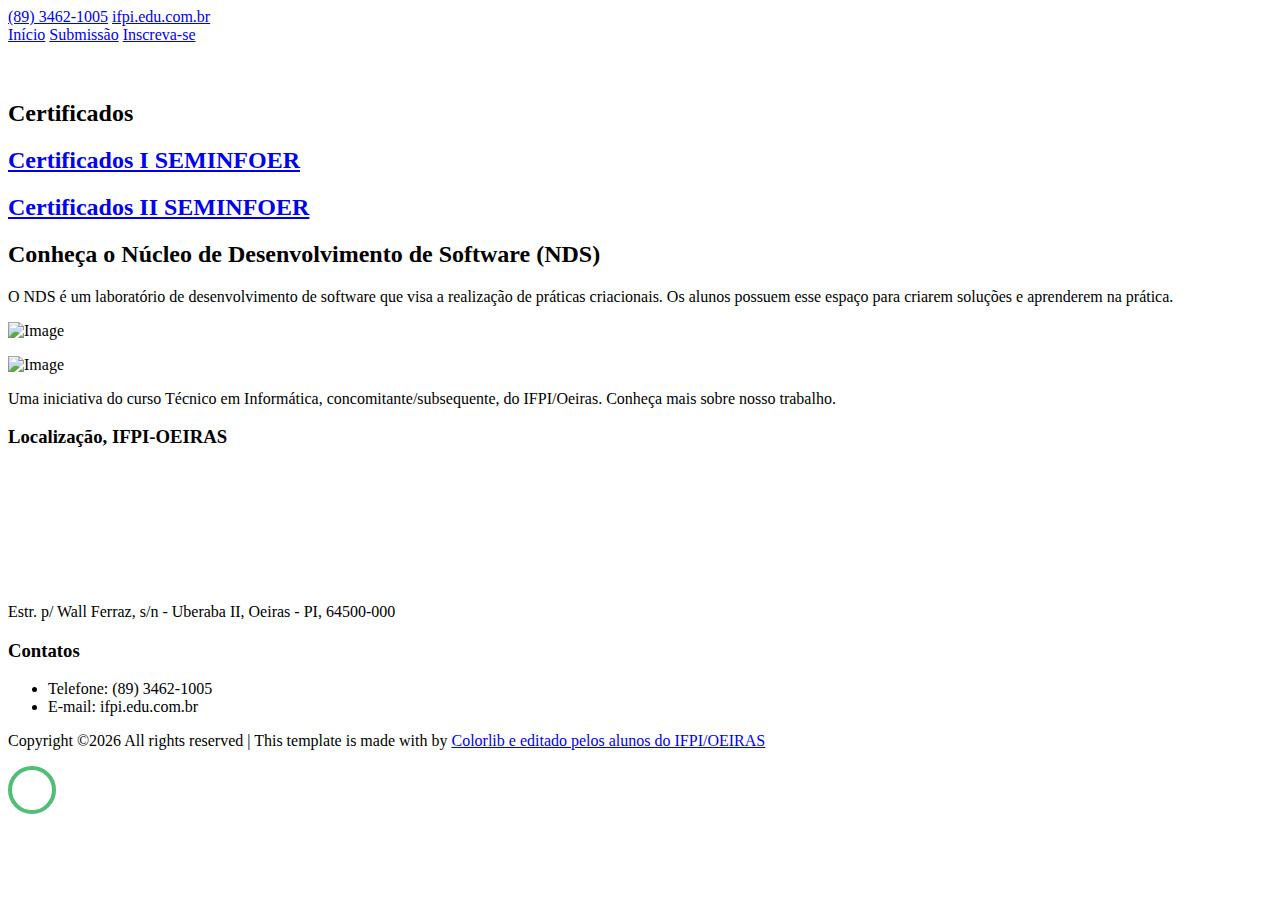
==== certificados.html @ 67a8aba7 "Add files via upload" ====
<!DOCTYPE html>
<html lang="pt-br">
<head>
  <title>III Semana de Informática - Oeiras</title>
  <meta charset="utf-8">
  <meta name="viewport" content="width=device-width, initial-scale=1, shrink-to-fit=no">


  <link href="https://fonts.googleapis.com/css?family=Muli:300,400,700,900" rel="stylesheet">
  <link rel="stylesheet" href="fonts/icomoon/style.css">

  <link rel="stylesheet" href="css/bootstrap.min.css">
  <link rel="stylesheet" href="css/jquery-ui.css">
  <link rel="stylesheet" href="css/owl.carousel.min.css">
  <link rel="stylesheet" href="css/owl.theme.default.min.css">
  <link rel="stylesheet" href="css/owl.theme.default.min.css">

  <link rel="stylesheet" href="css/jquery.fancybox.min.css">

  <link rel="stylesheet" href="css/bootstrap-datepicker.css">

  <link rel="stylesheet" href="fonts/flaticon/font/flaticon.css">
  <link rel="icon" href="images/IFPI.jpeg" type="image/x-icon" />
  <link rel="stylesheet" href="css/aos.css">
  <link href="css/jquery.mb.YTPlayer.min.css" media="all" rel="stylesheet" type="text/css">

  <link rel="stylesheet" href="css/style.css">

</head>

<body data-spy="scroll" data-target=".site-navbar-target" data-offset="300">

  <div class="site-wrap">

    <div class="site-mobile-menu site-navbar-target">
      <div class="site-mobile-menu-header">
        <div class="site-mobile-menu-close mt-3">
          <span class="icon-close2 js-menu-toggle"></span>
        </div>
      </div>
      <div class="site-mobile-menu-body"></div>
    </div>
    <div class="py-2 bg-light">
      <div class="container">
        <div class="row align-items-center">
          <div class="col-lg-4 d-none d-lg-block">
         
            <a href="#" class="small mr-3"><span class="icon-phone2 mr-2"></span> (89) 3462-1005</a> 
            <a href="#" class="small mr-3"><span class="icon-envelope-o mr-2"></span> ifpi.edu.com.br</a> 
          </div>
          <div class="col-lg-8 text-right">
            <a href="index.html" class="small mr-3">Início</a>
            <a href="submeter.html" class="small mr-3"><span class="icon-rocket"></span>Submissão</a>
            <a href="inscreva.html" class="small btn btn-primary px-4 py-2 rounded-0"><span class="icon-users"></span> Inscreva-se</a>
          </div>
        </div>
      </div>
    </div>
      <br><br>
    <div class="row mb-5 justify-content-center text-center">
          <div class="col-lg-6 mb-5">
            <h2 class="section-title-underline mb-3">
              <span>Certificados</span>
            </h2>
          </div>
      </div>
      <div class="row mb-5 justify-content-center text-center">
          <div class="col-lg-6 mb-5">
            <h2>
              <a href="https://drive.google.com/drive/folders/13f-2ione9jpJ93RDDNolu8uMvL7k6AsA?usp=sharing" class="small btn btn-primary px-4 py-2 rounded-0">Certificados I SEMINFOER</a>
            </h2>
            <h2>
              <a href="https://drive.google.com/drive/folders/19_ehDkTZPR9sRRkEYBdpHDGZ18lwU8vK?usp=sharing" class="small btn btn-primary px-4 py-2 rounded-0">Certificados II SEMINFOER</a>
            </h2>
          </div>
      </div>

<div class="site-section ftco-subscribe-1" style="background-image: url('images/NDS.jpeg')">
      <div class="container">
        <div class="row align-items-center">
          <div class="col-lg-9">
            <h2>Conheça o Núcleo de Desenvolvimento de Software (NDS)</h2>
            <p>O NDS é um laboratório de desenvolvimento de software que visa a realização de práticas criacionais. Os
            alunos possuem esse espaço para criarem soluções e aprenderem na prática. </p>
          </div>
          <div class="col-lg-3">
            <p class="mb-4"><img src="images/logoNDS.jpg" alt="Image" class="img-fluid"></p>
            <!-- LINHA PARA UTILIZAR NO FUTURO
              <p><a href="#">Learn More</a></p>-->
          </div>
        </div>
      </div>
    </div> 


    <div class="footer">
      <div class="container">
        <div class="row">
          <div class="col-lg-4">
            <p class="mb-4"><img src="images/logo_colorida.jpg" alt="Image" class="img-fluid"></p>
            <p>Uma iniciativa do curso Técnico em Informática, concomitante/subsequente, do IFPI/Oeiras. Conheça mais sobre nosso trabalho.</p>  
            <!-- LINHA PARA UTILIZAR NO FUTURO
              <p><a href="#">Learn More</a></p>-->
          </div>
          <div class="col-lg-5">
            <h3 class="footer-heading"><span>Localização, IFPI-OEIRAS</span></h3>
            Estr. p/ Wall Ferraz, s/n - Uberaba II, Oeiras - PI, 64500-000
            <iframe src="https://www.google.com/maps/embed?pb=!1m18!1m12!1m3!1d3960.0772352103168!2d-42.102742185701885!3d-7.000186694943233!2m3!1f0!2f0!3f0!3m2!1i1024!2i768!4f13.1!3m3!1m2!1s0x79c9046e1affa51%3A0x4370f2764d09a6ab!2sIFPI%20-%20Instituto%20Federal%20de%20Educa%C3%A7%C3%A3o%2C%20Ci%C3%AAncia%20e%20Tecnologia%20do%20Piau%C3%AD%20-%20Campus%20Oeiras!5e0!3m2!1spt-BR!2sbr!4v1575818242411!5m2!1spt-BR!2sbr"frameborder="0" style="border:0;" allowfullscreen=""></iframe>
          </div>
          
          <div class="col-lg-3">
              <h3 class="footer-heading"><span>Contatos</span></h3>
              <ul class="list-unstyled">
                  <li>Telefone: (89) 3462-1005</li>
                  <li>E-mail: ifpi.edu.com.br</li>
              </ul>
          </div>
        </div>

        <div class="row">
          <div class="col-12">
            <div class="copyright">
                <p>
                    <!-- Link back to Colorlib can't be removed. Template is licensed under CC BY 3.0. -->
                    Copyright &copy;<script>document.write(new Date().getFullYear());</script> All rights reserved | This template is made with <i class="icon-heart" aria-hidden="true"></i> by <a href="https://colorlib.com" target="_blank" >Colorlib e editado pelos alunos do IFPI/OEIRAS</a>
                    <!-- Link back to Colorlib can't be removed. Template is licensed under CC BY 3.0. -->
                    </p>
            </div>
          </div>
        </div>
      </div>
    </div>
    

  </div>
  <!-- .site-wrap -->


  <!-- loader -->
  <div id="loader" class="show fullscreen"><svg class="circular" width="48px" height="48px"><circle class="path-bg" cx="24" cy="24" r="22" fill="none" stroke-width="4" stroke="#eeeeee"/><circle class="path" cx="24" cy="24" r="22" fill="none" stroke-width="4" stroke-miterlimit="10" stroke="#51be78"/></svg></div>

  <script src="js/jquery-3.3.1.min.js"></script>
  <script src="js/jquery-migrate-3.0.1.min.js"></script>
  <script src="js/jquery-ui.js"></script>
  <script src="js/popper.min.js"></script>
  <script src="js/bootstrap.min.js"></script>
  <script src="js/owl.carousel.min.js"></script>
  <script src="js/jquery.stellar.min.js"></script>
  <script src="js/jquery.countdown.min.js"></script>
  <script src="js/bootstrap-datepicker.min.js"></script>
  <script src="js/jquery.easing.1.3.js"></script>
  <script src="js/aos.js"></script>
  <script src="js/jquery.fancybox.min.js"></script>
  <script src="js/jquery.sticky.js"></script>
  <script src="js/jquery.mb.YTPlayer.min.js"></script>

  <script src="js/main.js"></script>

</body>

</html>
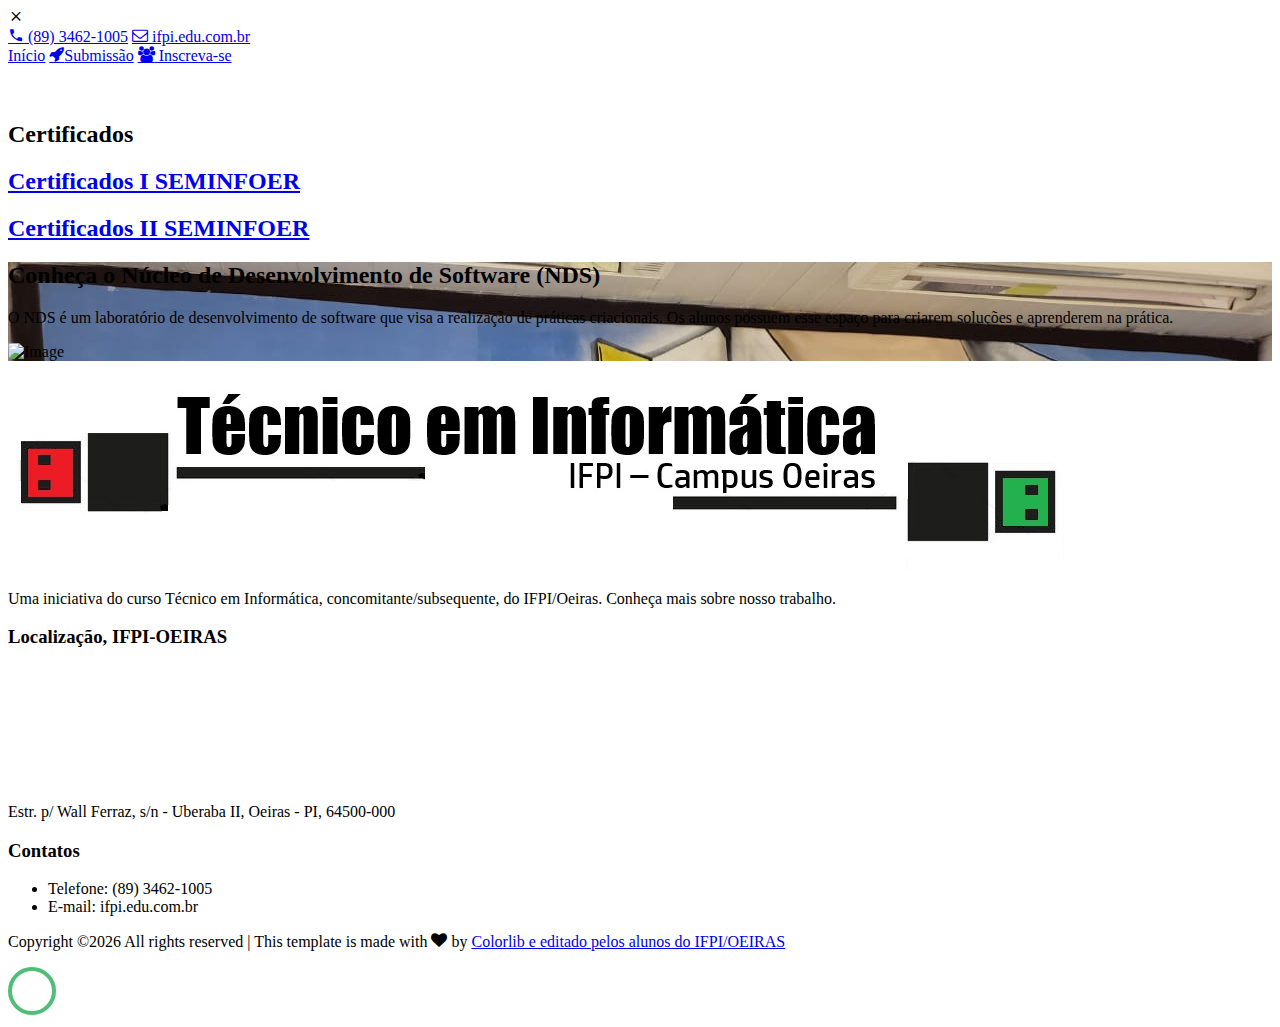
==== commit ba70bf74: "Add files via upload" ====
--- a/certificados.html
+++ b/certificados.html
@@ -75,7 +75,7 @@
           </div>
       </div>
 
-<div class="site-section ftco-subscribe-1" style="background-image: url('images/NDS.jpeg')">
+<div class="site-section ftco-subscribe-1" style="background-image: url('images/nds.jpeg')">
       <div class="container">
         <div class="row align-items-center">
           <div class="col-lg-9">
@@ -84,7 +84,7 @@
             alunos possuem esse espaço para criarem soluções e aprenderem na prática. </p>
           </div>
           <div class="col-lg-3">
-            <p class="mb-4"><img src="images/logoNDS.jpg" alt="Image" class="img-fluid"></p>
+            <p class="mb-4"><img src="images/logonds.jpg" alt="Image" class="img-fluid"></p>
             <!-- LINHA PARA UTILIZAR NO FUTURO
               <p><a href="#">Learn More</a></p>-->
           </div>
--- a/fonts/icomoon/style.css
+++ b/fonts/icomoon/style.css
@@ -0,0 +1,4919 @@
+@font-face {
+  font-family: 'icomoon';
+  src:  url('fonts/icomoon.eot?10si43');
+  src:  url('fonts/icomoon.eot?10si43#iefix') format('embedded-opentype'),
+    url('fonts/icomoon.ttf?10si43') format('truetype'),
+    url('fonts/icomoon.woff?10si43') format('woff'),
+    url('fonts/icomoon.svg?10si43#icomoon') format('svg');
+  font-weight: normal;
+  font-style: normal;
+}
+
+[class^="icon-"], [class*=" icon-"] {
+  /* use !important to prevent issues with browser extensions that change fonts */
+  font-family: 'icomoon' !important;
+  speak: none;
+  font-style: normal;
+  font-weight: normal;
+  font-variant: normal;
+  text-transform: none;
+  line-height: 1;
+
+  /* Better Font Rendering =========== */
+  -webkit-font-smoothing: antialiased;
+  -moz-osx-font-smoothing: grayscale;
+}
+
+.icon-asterisk:before {
+  content: "\f069";
+}
+.icon-plus:before {
+  content: "\f067";
+}
+.icon-question:before {
+  content: "\f128";
+}
+.icon-minus:before {
+  content: "\f068";
+}
+.icon-glass:before {
+  content: "\f000";
+}
+.icon-music:before {
+  content: "\f001";
+}
+.icon-search:before {
+  content: "\f002";
+}
+.icon-envelope-o:before {
+  content: "\f003";
+}
+.icon-heart:before {
+  content: "\f004";
+}
+.icon-star:before {
+  content: "\f005";
+}
+.icon-star-o:before {
+  content: "\f006";
+}
+.icon-user:before {
+  content: "\f007";
+}
+.icon-film:before {
+  content: "\f008";
+}
+.icon-th-large:before {
+  content: "\f009";
+}
+.icon-th:before {
+  content: "\f00a";
+}
+.icon-th-list:before {
+  content: "\f00b";
+}
+.icon-check:before {
+  content: "\f00c";
+}
+.icon-close:before {
+  content: "\f00d";
+}
+.icon-remove:before {
+  content: "\f00d";
+}
+.icon-times:before {
+  content: "\f00d";
+}
+.icon-search-plus:before {
+  content: "\f00e";
+}
+.icon-search-minus:before {
+  content: "\f010";
+}
+.icon-power-off:before {
+  content: "\f011";
+}
+.icon-signal:before {
+  content: "\f012";
+}
+.icon-cog:before {
+  content: "\f013";
+}
+.icon-gear:before {
+  content: "\f013";
+}
+.icon-trash-o:before {
+  content: "\f014";
+}
+.icon-home:before {
+  content: "\f015";
+}
+.icon-file-o:before {
+  content: "\f016";
+}
+.icon-clock-o:before {
+  content: "\f017";
+}
+.icon-road:before {
+  content: "\f018";
+}
+.icon-download:before {
+  content: "\f019";
+}
+.icon-arrow-circle-o-down:before {
+  content: "\f01a";
+}
+.icon-arrow-circle-o-up:before {
+  content: "\f01b";
+}
+.icon-inbox:before {
+  content: "\f01c";
+}
+.icon-play-circle-o:before {
+  content: "\f01d";
+}
+.icon-repeat:before {
+  content: "\f01e";
+}
+.icon-rotate-right:before {
+  content: "\f01e";
+}
+.icon-refresh:before {
+  content: "\f021";
+}
+.icon-list-alt:before {
+  content: "\f022";
+}
+.icon-lock:before {
+  content: "\f023";
+}
+.icon-flag:before {
+  content: "\f024";
+}
+.icon-headphones:before {
+  content: "\f025";
+}
+.icon-volume-off:before {
+  content: "\f026";
+}
+.icon-volume-down:before {
+  content: "\f027";
+}
+.icon-volume-up:before {
+  content: "\f028";
+}
+.icon-qrcode:before {
+  content: "\f029";
+}
+.icon-barcode:before {
+  content: "\f02a";
+}
+.icon-tag:before {
+  content: "\f02b";
+}
+.icon-tags:before {
+  content: "\f02c";
+}
+.icon-book:before {
+  content: "\f02d";
+}
+.icon-bookmark:before {
+  content: "\f02e";
+}
+.icon-print:before {
+  content: "\f02f";
+}
+.icon-camera:before {
+  content: "\f030";
+}
+.icon-font:before {
+  content: "\f031";
+}
+.icon-bold:before {
+  content: "\f032";
+}
+.icon-italic:before {
+  content: "\f033";
+}
+.icon-text-height:before {
+  content: "\f034";
+}
+.icon-text-width:before {
+  content: "\f035";
+}
+.icon-align-left:before {
+  content: "\f036";
+}
+.icon-align-center:before {
+  content: "\f037";
+}
+.icon-align-right:before {
+  content: "\f038";
+}
+.icon-align-justify:before {
+  content: "\f039";
+}
+.icon-list:before {
+  content: "\f03a";
+}
+.icon-dedent:before {
+  content: "\f03b";
+}
+.icon-outdent:before {
+  content: "\f03b";
+}
+.icon-indent:before {
+  content: "\f03c";
+}
+.icon-video-camera:before {
+  content: "\f03d";
+}
+.icon-image:before {
+  content: "\f03e";
+}
+.icon-photo:before {
+  content: "\f03e";
+}
+.icon-picture-o:before {
+  content: "\f03e";
+}
+.icon-pencil:before {
+  content: "\f040";
+}
+.icon-map-marker:before {
+  content: "\f041";
+}
+.icon-adjust:before {
+  content: "\f042";
+}
+.icon-tint:before {
+  content: "\f043";
+}
+.icon-edit:before {
+  content: "\f044";
+}
+.icon-pencil-square-o:before {
+  content: "\f044";
+}
+.icon-share-square-o:before {
+  content: "\f045";
+}
+.icon-check-square-o:before {
+  content: "\f046";
+}
+.icon-arrows:before {
+  content: "\f047";
+}
+.icon-step-backward:before {
+  content: "\f048";
+}
+.icon-fast-backward:before {
+  content: "\f049";
+}
+.icon-backward:before {
+  content: "\f04a";
+}
+.icon-play:before {
+  content: "\f04b";
+}
+.icon-pause:before {
+  content: "\f04c";
+}
+.icon-stop:before {
+  content: "\f04d";
+}
+.icon-forward:before {
+  content: "\f04e";
+}
+.icon-fast-forward:before {
+  content: "\f050";
+}
+.icon-step-forward:before {
+  content: "\f051";
+}
+.icon-eject:before {
+  content: "\f052";
+}
+.icon-chevron-left:before {
+  content: "\f053";
+}
+.icon-chevron-right:before {
+  content: "\f054";
+}
+.icon-plus-circle:before {
+  content: "\f055";
+}
+.icon-minus-circle:before {
+  content: "\f056";
+}
+.icon-times-circle:before {
+  content: "\f057";
+}
+.icon-check-circle:before {
+  content: "\f058";
+}
+.icon-question-circle:before {
+  content: "\f059";
+}
+.icon-info-circle:before {
+  content: "\f05a";
+}
+.icon-crosshairs:before {
+  content: "\f05b";
+}
+.icon-times-circle-o:before {
+  content: "\f05c";
+}
+.icon-check-circle-o:before {
+  content: "\f05d";
+}
+.icon-ban:before {
+  content: "\f05e";
+}
+.icon-arrow-left:before {
+  content: "\f060";
+}
+.icon-arrow-right:before {
+  content: "\f061";
+}
+.icon-arrow-up:before {
+  content: "\f062";
+}
+.icon-arrow-down:before {
+  content: "\f063";
+}
+.icon-mail-forward:before {
+  content: "\f064";
+}
+.icon-share:before {
+  content: "\f064";
+}
+.icon-expand:before {
+  content: "\f065";
+}
+.icon-compress:before {
+  content: "\f066";
+}
+.icon-exclamation-circle:before {
+  content: "\f06a";
+}
+.icon-gift:before {
+  content: "\f06b";
+}
+.icon-leaf:before {
+  content: "\f06c";
+}
+.icon-fire:before {
+  content: "\f06d";
+}
+.icon-eye:before {
+  content: "\f06e";
+}
+.icon-eye-slash:before {
+  content: "\f070";
+}
+.icon-exclamation-triangle:before {
+  content: "\f071";
+}
+.icon-warning:before {
+  content: "\f071";
+}
+.icon-plane:before {
+  content: "\f072";
+}
+.icon-calendar:before {
+  content: "\f073";
+}
+.icon-random:before {
+  content: "\f074";
+}
+.icon-comment:before {
+  content: "\f075";
+}
+.icon-magnet:before {
+  content: "\f076";
+}
+.icon-chevron-up:before {
+  content: "\f077";
+}
+.icon-chevron-down:before {
+  content: "\f078";
+}
+.icon-retweet:before {
+  content: "\f079";
+}
+.icon-shopping-cart:before {
+  content: "\f07a";
+}
+.icon-folder:before {
+  content: "\f07b";
+}
+.icon-folder-open:before {
+  content: "\f07c";
+}
+.icon-arrows-v:before {
+  content: "\f07d";
+}
+.icon-arrows-h:before {
+  content: "\f07e";
+}
+.icon-bar-chart:before {
+  content: "\f080";
+}
+.icon-bar-chart-o:before {
+  content: "\f080";
+}
+.icon-twitter-square:before {
+  content: "\f081";
+}
+.icon-facebook-square:before {
+  content: "\f082";
+}
+.icon-camera-retro:before {
+  content: "\f083";
+}
+.icon-key:before {
+  content: "\f084";
+}
+.icon-cogs:before {
+  content: "\f085";
+}
+.icon-gears:before {
+  content: "\f085";
+}
+.icon-comments:before {
+  content: "\f086";
+}
+.icon-thumbs-o-up:before {
+  content: "\f087";
+}
+.icon-thumbs-o-down:before {
+  content: "\f088";
+}
+.icon-star-half:before {
+  content: "\f089";
+}
+.icon-heart-o:before {
+  content: "\f08a";
+}
+.icon-sign-out:before {
+  content: "\f08b";
+}
+.icon-linkedin-square:before {
+  content: "\f08c";
+}
+.icon-thumb-tack:before {
+  content: "\f08d";
+}
+.icon-external-link:before {
+  content: "\f08e";
+}
+.icon-sign-in:before {
+  content: "\f090";
+}
+.icon-trophy:before {
+  content: "\f091";
+}
+.icon-github-square:before {
+  content: "\f092";
+}
+.icon-upload:before {
+  content: "\f093";
+}
+.icon-lemon-o:before {
+  content: "\f094";
+}
+.icon-phone:before {
+  content: "\f095";
+}
+.icon-square-o:before {
+  content: "\f096";
+}
+.icon-bookmark-o:before {
+  content: "\f097";
+}
+.icon-phone-square:before {
+  content: "\f098";
+}
+.icon-twitter:before {
+  content: "\f099";
+}
+.icon-facebook:before {
+  content: "\f09a";
+}
+.icon-facebook-f:before {
+  content: "\f09a";
+}
+.icon-github:before {
+  content: "\f09b";
+}
+.icon-unlock:before {
+  content: "\f09c";
+}
+.icon-credit-card:before {
+  content: "\f09d";
+}
+.icon-feed:before {
+  content: "\f09e";
+}
+.icon-rss:before {
+  content: "\f09e";
+}
+.icon-hdd-o:before {
+  content: "\f0a0";
+}
+.icon-bullhorn:before {
+  content: "\f0a1";
+}
+.icon-bell-o:before {
+  content: "\f0a2";
+}
+.icon-certificate:before {
+  content: "\f0a3";
+}
+.icon-hand-o-right:before {
+  content: "\f0a4";
+}
+.icon-hand-o-left:before {
+  content: "\f0a5";
+}
+.icon-hand-o-up:before {
+  content: "\f0a6";
+}
+.icon-hand-o-down:before {
+  content: "\f0a7";
+}
+.icon-arrow-circle-left:before {
+  content: "\f0a8";
+}
+.icon-arrow-circle-right:before {
+  content: "\f0a9";
+}
+.icon-arrow-circle-up:before {
+  content: "\f0aa";
+}
+.icon-arrow-circle-down:before {
+  content: "\f0ab";
+}
+.icon-globe:before {
+  content: "\f0ac";
+}
+.icon-wrench:before {
+  content: "\f0ad";
+}
+.icon-tasks:before {
+  content: "\f0ae";
+}
+.icon-filter:before {
+  content: "\f0b0";
+}
+.icon-briefcase:before {
+  content: "\f0b1";
+}
+.icon-arrows-alt:before {
+  content: "\f0b2";
+}
+.icon-group:before {
+  content: "\f0c0";
+}
+.icon-users:before {
+  content: "\f0c0";
+}
+.icon-chain:before {
+  content: "\f0c1";
+}
+.icon-link:before {
+  content: "\f0c1";
+}
+.icon-cloud:before {
+  content: "\f0c2";
+}
+.icon-flask:before {
+  content: "\f0c3";
+}
+.icon-cut:before {
+  content: "\f0c4";
+}
+.icon-scissors:before {
+  content: "\f0c4";
+}
+.icon-copy:before {
+  content: "\f0c5";
+}
+.icon-files-o:before {
+  content: "\f0c5";
+}
+.icon-paperclip:before {
+  content: "\f0c6";
+}
+.icon-floppy-o:before {
+  content: "\f0c7";
+}
+.icon-save:before {
+  content: "\f0c7";
+}
+.icon-square:before {
+  content: "\f0c8";
+}
+.icon-bars:before {
+  content: "\f0c9";
+}
+.icon-navicon:before {
+  content: "\f0c9";
+}
+.icon-reorder:before {
+  content: "\f0c9";
+}
+.icon-list-ul:before {
+  content: "\f0ca";
+}
+.icon-list-ol:before {
+  content: "\f0cb";
+}
+.icon-strikethrough:before {
+  content: "\f0cc";
+}
+.icon-underline:before {
+  content: "\f0cd";
+}
+.icon-table:before {
+  content: "\f0ce";
+}
+.icon-magic:before {
+  content: "\f0d0";
+}
+.icon-truck:before {
+  content: "\f0d1";
+}
+.icon-pinterest:before {
+  content: "\f0d2";
+}
+.icon-pinterest-square:before {
+  content: "\f0d3";
+}
+.icon-google-plus-square:before {
+  content: "\f0d4";
+}
+.icon-google-plus:before {
+  content: "\f0d5";
+}
+.icon-money:before {
+  content: "\f0d6";
+}
+.icon-caret-down:before {
+  content: "\f0d7";
+}
+.icon-caret-up:before {
+  content: "\f0d8";
+}
+.icon-caret-left:before {
+  content: "\f0d9";
+}
+.icon-caret-right:before {
+  content: "\f0da";
+}
+.icon-columns:before {
+  content: "\f0db";
+}
+.icon-sort:before {
+  content: "\f0dc";
+}
+.icon-unsorted:before {
+  content: "\f0dc";
+}
+.icon-sort-desc:before {
+  content: "\f0dd";
+}
+.icon-sort-down:before {
+  content: "\f0dd";
+}
+.icon-sort-asc:before {
+  content: "\f0de";
+}
+.icon-sort-up:before {
+  content: "\f0de";
+}
+.icon-envelope:before {
+  content: "\f0e0";
+}
+.icon-linkedin:before {
+  content: "\f0e1";
+}
+.icon-rotate-left:before {
+  content: "\f0e2";
+}
+.icon-undo:before {
+  content: "\f0e2";
+}
+.icon-gavel:before {
+  content: "\f0e3";
+}
+.icon-legal:before {
+  content: "\f0e3";
+}
+.icon-dashboard:before {
+  content: "\f0e4";
+}
+.icon-tachometer:before {
+  content: "\f0e4";
+}
+.icon-comment-o:before {
+  content: "\f0e5";
+}
+.icon-comments-o:before {
+  content: "\f0e6";
+}
+.icon-bolt:before {
+  content: "\f0e7";
+}
+.icon-flash:before {
+  content: "\f0e7";
+}
+.icon-sitemap:before {
+  content: "\f0e8";
+}
+.icon-umbrella:before {
+  content: "\f0e9";
+}
+.icon-clipboard:before {
+  content: "\f0ea";
+}
+.icon-paste:before {
+  content: "\f0ea";
+}
+.icon-lightbulb-o:before {
+  content: "\f0eb";
+}
+.icon-exchange:before {
+  content: "\f0ec";
+}
+.icon-cloud-download:before {
+  content: "\f0ed";
+}
+.icon-cloud-upload:before {
+  content: "\f0ee";
+}
+.icon-user-md:before {
+  content: "\f0f0";
+}
+.icon-stethoscope:before {
+  content: "\f0f1";
+}
+.icon-suitcase:before {
+  content: "\f0f2";
+}
+.icon-bell:before {
+  content: "\f0f3";
+}
+.icon-coffee:before {
+  content: "\f0f4";
+}
+.icon-cutlery:before {
+  content: "\f0f5";
+}
+.icon-file-text-o:before {
+  content: "\f0f6";
+}
+.icon-building-o:before {
+  content: "\f0f7";
+}
+.icon-hospital-o:before {
+  content: "\f0f8";
+}
+.icon-ambulance:before {
+  content: "\f0f9";
+}
+.icon-medkit:before {
+  content: "\f0fa";
+}
+.icon-fighter-jet:before {
+  content: "\f0fb";
+}
+.icon-beer:before {
+  content: "\f0fc";
+}
+.icon-h-square:before {
+  content: "\f0fd";
+}
+.icon-plus-square:before {
+  content: "\f0fe";
+}
+.icon-angle-double-left:before {
+  content: "\f100";
+}
+.icon-angle-double-right:before {
+  content: "\f101";
+}
+.icon-angle-double-up:before {
+  content: "\f102";
+}
+.icon-angle-double-down:before {
+  content: "\f103";
+}
+.icon-angle-left:before {
+  content: "\f104";
+}
+.icon-angle-right:before {
+  content: "\f105";
+}
+.icon-angle-up:before {
+  content: "\f106";
+}
+.icon-angle-down:before {
+  content: "\f107";
+}
+.icon-desktop:before {
+  content: "\f108";
+}
+.icon-laptop:before {
+  content: "\f109";
+}
+.icon-tablet:before {
+  content: "\f10a";
+}
+.icon-mobile:before {
+  content: "\f10b";
+}
+.icon-mobile-phone:before {
+  content: "\f10b";
+}
+.icon-circle-o:before {
+  content: "\f10c";
+}
+.icon-quote-left:before {
+  content: "\f10d";
+}
+.icon-quote-right:before {
+  content: "\f10e";
+}
+.icon-spinner:before {
+  content: "\f110";
+}
+.icon-circle:before {
+  content: "\f111";
+}
+.icon-mail-reply:before {
+  content: "\f112";
+}
+.icon-reply:before {
+  content: "\f112";
+}
+.icon-github-alt:before {
+  content: "\f113";
+}
+.icon-folder-o:before {
+  content: "\f114";
+}
+.icon-folder-open-o:before {
+  content: "\f115";
+}
+.icon-smile-o:before {
+  content: "\f118";
+}
+.icon-frown-o:before {
+  content: "\f119";
+}
+.icon-meh-o:before {
+  content: "\f11a";
+}
+.icon-gamepad:before {
+  content: "\f11b";
+}
+.icon-keyboard-o:before {
+  content: "\f11c";
+}
+.icon-flag-o:before {
+  content: "\f11d";
+}
+.icon-flag-checkered:before {
+  content: "\f11e";
+}
+.icon-terminal:before {
+  content: "\f120";
+}
+.icon-code:before {
+  content: "\f121";
+}
+.icon-mail-reply-all:before {
+  content: "\f122";
+}
+.icon-reply-all:before {
+  content: "\f122";
+}
+.icon-star-half-empty:before {
+  content: "\f123";
+}
+.icon-star-half-full:before {
+  content: "\f123";
+}
+.icon-star-half-o:before {
+  content: "\f123";
+}
+.icon-location-arrow:before {
+  content: "\f124";
+}
+.icon-crop:before {
+  content: "\f125";
+}
+.icon-code-fork:before {
+  content: "\f126";
+}
+.icon-chain-broken:before {
+  content: "\f127";
+}
+.icon-unlink:before {
+  content: "\f127";
+}
+.icon-info:before {
+  content: "\f129";
+}
+.icon-exclamation:before {
+  content: "\f12a";
+}
+.icon-superscript:before {
+  content: "\f12b";
+}
+.icon-subscript:before {
+  content: "\f12c";
+}
+.icon-eraser:before {
+  content: "\f12d";
+}
+.icon-puzzle-piece:before {
+  content: "\f12e";
+}
+.icon-microphone:before {
+  content: "\f130";
+}
+.icon-microphone-slash:before {
+  content: "\f131";
+}
+.icon-shield:before {
+  content: "\f132";
+}
+.icon-calendar-o:before {
+  content: "\f133";
+}
+.icon-fire-extinguisher:before {
+  content: "\f134";
+}
+.icon-rocket:before {
+  content: "\f135";
+}
+.icon-maxcdn:before {
+  content: "\f136";
+}
+.icon-chevron-circle-left:before {
+  content: "\f137";
+}
+.icon-chevron-circle-right:before {
+  content: "\f138";
+}
+.icon-chevron-circle-up:before {
+  content: "\f139";
+}
+.icon-chevron-circle-down:before {
+  content: "\f13a";
+}
+.icon-html5:before {
+  content: "\f13b";
+}
+.icon-css3:before {
+  content: "\f13c";
+}
+.icon-anchor:before {
+  content: "\f13d";
+}
+.icon-unlock-alt:before {
+  content: "\f13e";
+}
+.icon-bullseye:before {
+  content: "\f140";
+}
+.icon-ellipsis-h:before {
+  content: "\f141";
+}
+.icon-ellipsis-v:before {
+  content: "\f142";
+}
+.icon-rss-square:before {
+  content: "\f143";
+}
+.icon-play-circle:before {
+  content: "\f144";
+}
+.icon-ticket:before {
+  content: "\f145";
+}
+.icon-minus-square:before {
+  content: "\f146";
+}
+.icon-minus-square-o:before {
+  content: "\f147";
+}
+.icon-level-up:before {
+  content: "\f148";
+}
+.icon-level-down:before {
+  content: "\f149";
+}
+.icon-check-square:before {
+  content: "\f14a";
+}
+.icon-pencil-square:before {
+  content: "\f14b";
+}
+.icon-external-link-square:before {
+  content: "\f14c";
+}
+.icon-share-square:before {
+  content: "\f14d";
+}
+.icon-compass:before {
+  content: "\f14e";
+}
+.icon-caret-square-o-down:before {
+  content: "\f150";
+}
+.icon-toggle-down:before {
+  content: "\f150";
+}
+.icon-caret-square-o-up:before {
+  content: "\f151";
+}
+.icon-toggle-up:before {
+  content: "\f151";
+}
+.icon-caret-square-o-right:before {
+  content: "\f152";
+}
+.icon-toggle-right:before {
+  content: "\f152";
+}
+.icon-eur:before {
+  content: "\f153";
+}
+.icon-euro:before {
+  content: "\f153";
+}
+.icon-gbp:before {
+  content: "\f154";
+}
+.icon-dollar:before {
+  content: "\f155";
+}
+.icon-usd:before {
+  content: "\f155";
+}
+.icon-inr:before {
+  content: "\f156";
+}
+.icon-rupee:before {
+  content: "\f156";
+}
+.icon-cny:before {
+  content: "\f157";
+}
+.icon-jpy:before {
+  content: "\f157";
+}
+.icon-rmb:before {
+  content: "\f157";
+}
+.icon-yen:before {
+  content: "\f157";
+}
+.icon-rouble:before {
+  content: "\f158";
+}
+.icon-rub:before {
+  content: "\f158";
+}
+.icon-ruble:before {
+  content: "\f158";
+}
+.icon-krw:before {
+  content: "\f159";
+}
+.icon-won:before {
+  content: "\f159";
+}
+.icon-bitcoin:before {
+  content: "\f15a";
+}
+.icon-btc:before {
+  content: "\f15a";
+}
+.icon-file:before {
+  content: "\f15b";
+}
+.icon-file-text:before {
+  content: "\f15c";
+}
+.icon-sort-alpha-asc:before {
+  content: "\f15d";
+}
+.icon-sort-alpha-desc:before {
+  content: "\f15e";
+}
+.icon-sort-amount-asc:before {
+  content: "\f160";
+}
+.icon-sort-amount-desc:before {
+  content: "\f161";
+}
+.icon-sort-numeric-asc:before {
+  content: "\f162";
+}
+.icon-sort-numeric-desc:before {
+  content: "\f163";
+}
+.icon-thumbs-up:before {
+  content: "\f164";
+}
+.icon-thumbs-down:before {
+  content: "\f165";
+}
+.icon-youtube-square:before {
+  content: "\f166";
+}
+.icon-youtube:before {
+  content: "\f167";
+}
+.icon-xing:before {
+  content: "\f168";
+}
+.icon-xing-square:before {
+  content: "\f169";
+}
+.icon-youtube-play:before {
+  content: "\f16a";
+}
+.icon-dropbox:before {
+  content: "\f16b";
+}
+.icon-stack-overflow:before {
+  content: "\f16c";
+}
+.icon-instagram:before {
+  content: "\f16d";
+}
+.icon-flickr:before {
+  content: "\f16e";
+}
+.icon-adn:before {
+  content: "\f170";
+}
+.icon-bitbucket:before {
+  content: "\f171";
+}
+.icon-bitbucket-square:before {
+  content: "\f172";
+}
+.icon-tumblr:before {
+  content: "\f173";
+}
+.icon-tumblr-square:before {
+  content: "\f174";
+}
+.icon-long-arrow-down:before {
+  content: "\f175";
+}
+.icon-long-arrow-up:before {
+  content: "\f176";
+}
+.icon-long-arrow-left:before {
+  content: "\f177";
+}
+.icon-long-arrow-right:before {
+  content: "\f178";
+}
+.icon-apple:before {
+  content: "\f179";
+}
+.icon-windows:before {
+  content: "\f17a";
+}
+.icon-android:before {
+  content: "\f17b";
+}
+.icon-linux:before {
+  content: "\f17c";
+}
+.icon-dribbble:before {
+  content: "\f17d";
+}
+.icon-skype:before {
+  content: "\f17e";
+}
+.icon-foursquare:before {
+  content: "\f180";
+}
+.icon-trello:before {
+  content: "\f181";
+}
+.icon-female:before {
+  content: "\f182";
+}
+.icon-male:before {
+  content: "\f183";
+}
+.icon-gittip:before {
+  content: "\f184";
+}
+.icon-gratipay:before {
+  content: "\f184";
+}
+.icon-sun-o:before {
+  content: "\f185";
+}
+.icon-moon-o:before {
+  content: "\f186";
+}
+.icon-archive:before {
+  content: "\f187";
+}
+.icon-bug:before {
+  content: "\f188";
+}
+.icon-vk:before {
+  content: "\f189";
+}
+.icon-weibo:before {
+  content: "\f18a";
+}
+.icon-renren:before {
+  content: "\f18b";
+}
+.icon-pagelines:before {
+  content: "\f18c";
+}
+.icon-stack-exchange:before {
+  content: "\f18d";
+}
+.icon-arrow-circle-o-right:before {
+  content: "\f18e";
+}
+.icon-arrow-circle-o-left:before {
+  content: "\f190";
+}
+.icon-caret-square-o-left:before {
+  content: "\f191";
+}
+.icon-toggle-left:before {
+  content: "\f191";
+}
+.icon-dot-circle-o:before {
+  content: "\f192";
+}
+.icon-wheelchair:before {
+  content: "\f193";
+}
+.icon-vimeo-square:before {
+  content: "\f194";
+}
+.icon-try:before {
+  content: "\f195";
+}
+.icon-turkish-lira:before {
+  content: "\f195";
+}
+.icon-plus-square-o:before {
+  content: "\f196";
+}
+.icon-space-shuttle:before {
+  content: "\f197";
+}
+.icon-slack:before {
+  content: "\f198";
+}
+.icon-envelope-square:before {
+  content: "\f199";
+}
+.icon-wordpress:before {
+  content: "\f19a";
+}
+.icon-openid:before {
+  content: "\f19b";
+}
+.icon-bank:before {
+  content: "\f19c";
+}
+.icon-institution:before {
+  content: "\f19c";
+}
+.icon-university:before {
+  content: "\f19c";
+}
+.icon-graduation-cap:before {
+  content: "\f19d";
+}
+.icon-mortar-board:before {
+  content: "\f19d";
+}
+.icon-yahoo:before {
+  content: "\f19e";
+}
+.icon-google:before {
+  content: "\f1a0";
+}
+.icon-reddit:before {
+  content: "\f1a1";
+}
+.icon-reddit-square:before {
+  content: "\f1a2";
+}
+.icon-stumbleupon-circle:before {
+  content: "\f1a3";
+}
+.icon-stumbleupon:before {
+  content: "\f1a4";
+}
+.icon-delicious:before {
+  content: "\f1a5";
+}
+.icon-digg:before {
+  content: "\f1a6";
+}
+.icon-pied-piper-pp:before {
+  content: "\f1a7";
+}
+.icon-pied-piper-alt:before {
+  content: "\f1a8";
+}
+.icon-drupal:before {
+  content: "\f1a9";
+}
+.icon-joomla:before {
+  content: "\f1aa";
+}
+.icon-language:before {
+  content: "\f1ab";
+}
+.icon-fax:before {
+  content: "\f1ac";
+}
+.icon-building:before {
+  content: "\f1ad";
+}
+.icon-child:before {
+  content: "\f1ae";
+}
+.icon-paw:before {
+  content: "\f1b0";
+}
+.icon-spoon:before {
+  content: "\f1b1";
+}
+.icon-cube:before {
+  content: "\f1b2";
+}
+.icon-cubes:before {
+  content: "\f1b3";
+}
+.icon-behance:before {
+  content: "\f1b4";
+}
+.icon-behance-square:before {
+  content: "\f1b5";
+}
+.icon-steam:before {
+  content: "\f1b6";
+}
+.icon-steam-square:before {
+  content: "\f1b7";
+}
+.icon-recycle:before {
+  content: "\f1b8";
+}
+.icon-automobile:before {
+  content: "\f1b9";
+}
+.icon-car:before {
+  content: "\f1b9";
+}
+.icon-cab:before {
+  content: "\f1ba";
+}
+.icon-taxi:before {
+  content: "\f1ba";
+}
+.icon-tree:before {
+  content: "\f1bb";
+}
+.icon-spotify:before {
+  content: "\f1bc";
+}
+.icon-deviantart:before {
+  content: "\f1bd";
+}
+.icon-soundcloud:before {
+  content: "\f1be";
+}
+.icon-database:before {
+  content: "\f1c0";
+}
+.icon-file-pdf-o:before {
+  content: "\f1c1";
+}
+.icon-file-word-o:before {
+  content: "\f1c2";
+}
+.icon-file-excel-o:before {
+  content: "\f1c3";
+}
+.icon-file-powerpoint-o:before {
+  content: "\f1c4";
+}
+.icon-file-image-o:before {
+  content: "\f1c5";
+}
+.icon-file-photo-o:before {
+  content: "\f1c5";
+}
+.icon-file-picture-o:before {
+  content: "\f1c5";
+}
+.icon-file-archive-o:before {
+  content: "\f1c6";
+}
+.icon-file-zip-o:before {
+  content: "\f1c6";
+}
+.icon-file-audio-o:before {
+  content: "\f1c7";
+}
+.icon-file-sound-o:before {
+  content: "\f1c7";
+}
+.icon-file-movie-o:before {
+  content: "\f1c8";
+}
+.icon-file-video-o:before {
+  content: "\f1c8";
+}
+.icon-file-code-o:before {
+  content: "\f1c9";
+}
+.icon-vine:before {
+  content: "\f1ca";
+}
+.icon-codepen:before {
+  content: "\f1cb";
+}
+.icon-jsfiddle:before {
+  content: "\f1cc";
+}
+.icon-life-bouy:before {
+  content: "\f1cd";
+}
+.icon-life-buoy:before {
+  content: "\f1cd";
+}
+.icon-life-ring:before {
+  content: "\f1cd";
+}
+.icon-life-saver:before {
+  content: "\f1cd";
+}
+.icon-support:before {
+  content: "\f1cd";
+}
+.icon-circle-o-notch:before {
+  content: "\f1ce";
+}
+.icon-ra:before {
+  content: "\f1d0";
+}
+.icon-rebel:before {
+  content: "\f1d0";
+}
+.icon-resistance:before {
+  content: "\f1d0";
+}
+.icon-empire:before {
+  content: "\f1d1";
+}
+.icon-ge:before {
+  content: "\f1d1";
+}
+.icon-git-square:before {
+  content: "\f1d2";
+}
+.icon-git:before {
+  content: "\f1d3";
+}
+.icon-hacker-news:before {
+  content: "\f1d4";
+}
+.icon-y-combinator-square:before {
+  content: "\f1d4";
+}
+.icon-yc-square:before {
+  content: "\f1d4";
+}
+.icon-tencent-weibo:before {
+  content: "\f1d5";
+}
+.icon-qq:before {
+  content: "\f1d6";
+}
+.icon-wechat:before {
+  content: "\f1d7";
+}
+.icon-weixin:before {
+  content: "\f1d7";
+}
+.icon-paper-plane:before {
+  content: "\f1d8";
+}
+.icon-send:before {
+  content: "\f1d8";
+}
+.icon-paper-plane-o:before {
+  content: "\f1d9";
+}
+.icon-send-o:before {
+  content: "\f1d9";
+}
+.icon-history:before {
+  content: "\f1da";
+}
+.icon-circle-thin:before {
+  content: "\f1db";
+}
+.icon-header:before {
+  content: "\f1dc";
+}
+.icon-paragraph:before {
+  content: "\f1dd";
+}
+.icon-sliders:before {
+  content: "\f1de";
+}
+.icon-share-alt:before {
+  content: "\f1e0";
+}
+.icon-share-alt-square:before {
+  content: "\f1e1";
+}
+.icon-bomb:before {
+  content: "\f1e2";
+}
+.icon-futbol-o:before {
+  content: "\f1e3";
+}
+.icon-soccer-ball-o:before {
+  content: "\f1e3";
+}
+.icon-tty:before {
+  content: "\f1e4";
+}
+.icon-binoculars:before {
+  content: "\f1e5";
+}
+.icon-plug:before {
+  content: "\f1e6";
+}
+.icon-slideshare:before {
+  content: "\f1e7";
+}
+.icon-twitch:before {
+  content: "\f1e8";
+}
+.icon-yelp:before {
+  content: "\f1e9";
+}
+.icon-newspaper-o:before {
+  content: "\f1ea";
+}
+.icon-wifi:before {
+  content: "\f1eb";
+}
+.icon-calculator:before {
+  content: "\f1ec";
+}
+.icon-paypal:before {
+  content: "\f1ed";
+}
+.icon-google-wallet:before {
+  content: "\f1ee";
+}
+.icon-cc-visa:before {
+  content: "\f1f0";
+}
+.icon-cc-mastercard:before {
+  content: "\f1f1";
+}
+.icon-cc-discover:before {
+  content: "\f1f2";
+}
+.icon-cc-amex:before {
+  content: "\f1f3";
+}
+.icon-cc-paypal:before {
+  content: "\f1f4";
+}
+.icon-cc-stripe:before {
+  content: "\f1f5";
+}
+.icon-bell-slash:before {
+  content: "\f1f6";
+}
+.icon-bell-slash-o:before {
+  content: "\f1f7";
+}
+.icon-trash:before {
+  content: "\f1f8";
+}
+.icon-copyright:before {
+  content: "\f1f9";
+}
+.icon-at:before {
+  content: "\f1fa";
+}
+.icon-eyedropper:before {
+  content: "\f1fb";
+}
+.icon-paint-brush:before {
+  content: "\f1fc";
+}
+.icon-birthday-cake:before {
+  content: "\f1fd";
+}
+.icon-area-chart:before {
+  content: "\f1fe";
+}
+.icon-pie-chart:before {
+  content: "\f200";
+}
+.icon-line-chart:before {
+  content: "\f201";
+}
+.icon-lastfm:before {
+  content: "\f202";
+}
+.icon-lastfm-square:before {
+  content: "\f203";
+}
+.icon-toggle-off:before {
+  content: "\f204";
+}
+.icon-toggle-on:before {
+  content: "\f205";
+}
+.icon-bicycle:before {
+  content: "\f206";
+}
+.icon-bus:before {
+  content: "\f207";
+}
+.icon-ioxhost:before {
+  content: "\f208";
+}
+.icon-angellist:before {
+  content: "\f209";
+}
+.icon-cc:before {
+  content: "\f20a";
+}
+.icon-ils:before {
+  content: "\f20b";
+}
+.icon-shekel:before {
+  content: "\f20b";
+}
+.icon-sheqel:before {
+  content: "\f20b";
+}
+.icon-meanpath:before {
+  content: "\f20c";
+}
+.icon-buysellads:before {
+  content: "\f20d";
+}
+.icon-connectdevelop:before {
+  content: "\f20e";
+}
+.icon-dashcube:before {
+  content: "\f210";
+}
+.icon-forumbee:before {
+  content: "\f211";
+}
+.icon-leanpub:before {
+  content: "\f212";
+}
+.icon-sellsy:before {
+  content: "\f213";
+}
+.icon-shirtsinbulk:before {
+  content: "\f214";
+}
+.icon-simplybuilt:before {
+  content: "\f215";
+}
+.icon-skyatlas:before {
+  content: "\f216";
+}
+.icon-cart-plus:before {
+  content: "\f217";
+}
+.icon-cart-arrow-down:before {
+  content: "\f218";
+}
+.icon-diamond:before {
+  content: "\f219";
+}
+.icon-ship:before {
+  content: "\f21a";
+}
+.icon-user-secret:before {
+  content: "\f21b";
+}
+.icon-motorcycle:before {
+  content: "\f21c";
+}
+.icon-street-view:before {
+  content: "\f21d";
+}
+.icon-heartbeat:before {
+  content: "\f21e";
+}
+.icon-venus:before {
+  content: "\f221";
+}
+.icon-mars:before {
+  content: "\f222";
+}
+.icon-mercury:before {
+  content: "\f223";
+}
+.icon-intersex:before {
+  content: "\f224";
+}
+.icon-transgender:before {
+  content: "\f224";
+}
+.icon-transgender-alt:before {
+  content: "\f225";
+}
+.icon-venus-double:before {
+  content: "\f226";
+}
+.icon-mars-double:before {
+  content: "\f227";
+}
+.icon-venus-mars:before {
+  content: "\f228";
+}
+.icon-mars-stroke:before {
+  content: "\f229";
+}
+.icon-mars-stroke-v:before {
+  content: "\f22a";
+}
+.icon-mars-stroke-h:before {
+  content: "\f22b";
+}
+.icon-neuter:before {
+  content: "\f22c";
+}
+.icon-genderless:before {
+  content: "\f22d";
+}
+.icon-facebook-official:before {
+  content: "\f230";
+}
+.icon-pinterest-p:before {
+  content: "\f231";
+}
+.icon-whatsapp:before {
+  content: "\f232";
+}
+.icon-server:before {
+  content: "\f233";
+}
+.icon-user-plus:before {
+  content: "\f234";
+}
+.icon-user-times:before {
+  content: "\f235";
+}
+.icon-bed:before {
+  content: "\f236";
+}
+.icon-hotel:before {
+  content: "\f236";
+}
+.icon-viacoin:before {
+  content: "\f237";
+}
+.icon-train:before {
+  content: "\f238";
+}
+.icon-subway:before {
+  content: "\f239";
+}
+.icon-medium:before {
+  content: "\f23a";
+}
+.icon-y-combinator:before {
+  content: "\f23b";
+}
+.icon-yc:before {
+  content: "\f23b";
+}
+.icon-optin-monster:before {
+  content: "\f23c";
+}
+.icon-opencart:before {
+  content: "\f23d";
+}
+.icon-expeditedssl:before {
+  content: "\f23e";
+}
+.icon-battery:before {
+  content: "\f240";
+}
+.icon-battery-4:before {
+  content: "\f240";
+}
+.icon-battery-full:before {
+  content: "\f240";
+}
+.icon-battery-3:before {
+  content: "\f241";
+}
+.icon-battery-three-quarters:before {
+  content: "\f241";
+}
+.icon-battery-2:before {
+  content: "\f242";
+}
+.icon-battery-half:before {
+  content: "\f242";
+}
+.icon-battery-1:before {
+  content: "\f243";
+}
+.icon-battery-quarter:before {
+  content: "\f243";
+}
+.icon-battery-0:before {
+  content: "\f244";
+}
+.icon-battery-empty:before {
+  content: "\f244";
+}
+.icon-mouse-pointer:before {
+  content: "\f245";
+}
+.icon-i-cursor:before {
+  content: "\f246";
+}
+.icon-object-group:before {
+  content: "\f247";
+}
+.icon-object-ungroup:before {
+  content: "\f248";
+}
+.icon-sticky-note:before {
+  content: "\f249";
+}
+.icon-sticky-note-o:before {
+  content: "\f24a";
+}
+.icon-cc-jcb:before {
+  content: "\f24b";
+}
+.icon-cc-diners-club:before {
+  content: "\f24c";
+}
+.icon-clone:before {
+  content: "\f24d";
+}
+.icon-balance-scale:before {
+  content: "\f24e";
+}
+.icon-hourglass-o:before {
+  content: "\f250";
+}
+.icon-hourglass-1:before {
+  content: "\f251";
+}
+.icon-hourglass-start:before {
+  content: "\f251";
+}
+.icon-hourglass-2:before {
+  content: "\f252";
+}
+.icon-hourglass-half:before {
+  content: "\f252";
+}
+.icon-hourglass-3:before {
+  content: "\f253";
+}
+.icon-hourglass-end:before {
+  content: "\f253";
+}
+.icon-hourglass:before {
+  content: "\f254";
+}
+.icon-hand-grab-o:before {
+  content: "\f255";
+}
+.icon-hand-rock-o:before {
+  content: "\f255";
+}
+.icon-hand-paper-o:before {
+  content: "\f256";
+}
+.icon-hand-stop-o:before {
+  content: "\f256";
+}
+.icon-hand-scissors-o:before {
+  content: "\f257";
+}
+.icon-hand-lizard-o:before {
+  content: "\f258";
+}
+.icon-hand-spock-o:before {
+  content: "\f259";
+}
+.icon-hand-pointer-o:before {
+  content: "\f25a";
+}
+.icon-hand-peace-o:before {
+  content: "\f25b";
+}
+.icon-trademark:before {
+  content: "\f25c";
+}
+.icon-registered:before {
+  content: "\f25d";
+}
+.icon-creative-commons:before {
+  content: "\f25e";
+}
+.icon-gg:before {
+  content: "\f260";
+}
+.icon-gg-circle:before {
+  content: "\f261";
+}
+.icon-tripadvisor:before {
+  content: "\f262";
+}
+.icon-odnoklassniki:before {
+  content: "\f263";
+}
+.icon-odnoklassniki-square:before {
+  content: "\f264";
+}
+.icon-get-pocket:before {
+  content: "\f265";
+}
+.icon-wikipedia-w:before {
+  content: "\f266";
+}
+.icon-safari:before {
+  content: "\f267";
+}
+.icon-chrome:before {
+  content: "\f268";
+}
+.icon-firefox:before {
+  content: "\f269";
+}
+.icon-opera:before {
+  content: "\f26a";
+}
+.icon-internet-explorer:before {
+  content: "\f26b";
+}
+.icon-television:before {
+  content: "\f26c";
+}
+.icon-tv:before {
+  content: "\f26c";
+}
+.icon-contao:before {
+  content: "\f26d";
+}
+.icon-500px:before {
+  content: "\f26e";
+}
+.icon-amazon:before {
+  content: "\f270";
+}
+.icon-calendar-plus-o:before {
+  content: "\f271";
+}
+.icon-calendar-minus-o:before {
+  content: "\f272";
+}
+.icon-calendar-times-o:before {
+  content: "\f273";
+}
+.icon-calendar-check-o:before {
+  content: "\f274";
+}
+.icon-industry:before {
+  content: "\f275";
+}
+.icon-map-pin:before {
+  content: "\f276";
+}
+.icon-map-signs:before {
+  content: "\f277";
+}
+.icon-map-o:before {
+  content: "\f278";
+}
+.icon-map:before {
+  content: "\f279";
+}
+.icon-commenting:before {
+  content: "\f27a";
+}
+.icon-commenting-o:before {
+  content: "\f27b";
+}
+.icon-houzz:before {
+  content: "\f27c";
+}
+.icon-vimeo:before {
+  content: "\f27d";
+}
+.icon-black-tie:before {
+  content: "\f27e";
+}
+.icon-fonticons:before {
+  content: "\f280";
+}
+.icon-reddit-alien:before {
+  content: "\f281";
+}
+.icon-edge:before {
+  content: "\f282";
+}
+.icon-credit-card-alt:before {
+  content: "\f283";
+}
+.icon-codiepie:before {
+  content: "\f284";
+}
+.icon-modx:before {
+  content: "\f285";
+}
+.icon-fort-awesome:before {
+  content: "\f286";
+}
+.icon-usb:before {
+  content: "\f287";
+}
+.icon-product-hunt:before {
+  content: "\f288";
+}
+.icon-mixcloud:before {
+  content: "\f289";
+}
+.icon-scribd:before {
+  content: "\f28a";
+}
+.icon-pause-circle:before {
+  content: "\f28b";
+}
+.icon-pause-circle-o:before {
+  content: "\f28c";
+}
+.icon-stop-circle:before {
+  content: "\f28d";
+}
+.icon-stop-circle-o:before {
+  content: "\f28e";
+}
+.icon-shopping-bag:before {
+  content: "\f290";
+}
+.icon-shopping-basket:before {
+  content: "\f291";
+}
+.icon-hashtag:before {
+  content: "\f292";
+}
+.icon-bluetooth:before {
+  content: "\f293";
+}
+.icon-bluetooth-b:before {
+  content: "\f294";
+}
+.icon-percent:before {
+  content: "\f295";
+}
+.icon-gitlab:before {
+  content: "\f296";
+}
+.icon-wpbeginner:before {
+  content: "\f297";
+}
+.icon-wpforms:before {
+  content: "\f298";
+}
+.icon-envira:before {
+  content: "\f299";
+}
+.icon-universal-access:before {
+  content: "\f29a";
+}
+.icon-wheelchair-alt:before {
+  content: "\f29b";
+}
+.icon-question-circle-o:before {
+  content: "\f29c";
+}
+.icon-blind:before {
+  content: "\f29d";
+}
+.icon-audio-description:before {
+  content: "\f29e";
+}
+.icon-volume-control-phone:before {
+  content: "\f2a0";
+}
+.icon-braille:before {
+  content: "\f2a1";
+}
+.icon-assistive-listening-systems:before {
+  content: "\f2a2";
+}
+.icon-american-sign-language-interpreting:before {
+  content: "\f2a3";
+}
+.icon-asl-interpreting:before {
+  content: "\f2a3";
+}
+.icon-deaf:before {
+  content: "\f2a4";
+}
+.icon-deafness:before {
+  content: "\f2a4";
+}
+.icon-hard-of-hearing:before {
+  content: "\f2a4";
+}
+.icon-glide:before {
+  content: "\f2a5";
+}
+.icon-glide-g:before {
+  content: "\f2a6";
+}
+.icon-sign-language:before {
+  content: "\f2a7";
+}
+.icon-signing:before {
+  content: "\f2a7";
+}
+.icon-low-vision:before {
+  content: "\f2a8";
+}
+.icon-viadeo:before {
+  content: "\f2a9";
+}
+.icon-viadeo-square:before {
+  content: "\f2aa";
+}
+.icon-snapchat:before {
+  content: "\f2ab";
+}
+.icon-snapchat-ghost:before {
+  content: "\f2ac";
+}
+.icon-snapchat-square:before {
+  content: "\f2ad";
+}
+.icon-pied-piper:before {
+  content: "\f2ae";
+}
+.icon-first-order:before {
+  content: "\f2b0";
+}
+.icon-yoast:before {
+  content: "\f2b1";
+}
+.icon-themeisle:before {
+  content: "\f2b2";
+}
+.icon-google-plus-circle:before {
+  content: "\f2b3";
+}
+.icon-google-plus-official:before {
+  content: "\f2b3";
+}
+.icon-fa:before {
+  content: "\f2b4";
+}
+.icon-font-awesome:before {
+  content: "\f2b4";
+}
+.icon-handshake-o:before {
+  content: "\f2b5";
+}
+.icon-envelope-open:before {
+  content: "\f2b6";
+}
+.icon-envelope-open-o:before {
+  content: "\f2b7";
+}
+.icon-linode:before {
+  content: "\f2b8";
+}
+.icon-address-book:before {
+  content: "\f2b9";
+}
+.icon-address-book-o:before {
+  content: "\f2ba";
+}
+.icon-address-card:before {
+  content: "\f2bb";
+}
+.icon-vcard:before {
+  content: "\f2bb";
+}
+.icon-address-card-o:before {
+  content: "\f2bc";
+}
+.icon-vcard-o:before {
+  content: "\f2bc";
+}
+.icon-user-circle:before {
+  content: "\f2bd";
+}
+.icon-user-circle-o:before {
+  content: "\f2be";
+}
+.icon-user-o:before {
+  content: "\f2c0";
+}
+.icon-id-badge:before {
+  content: "\f2c1";
+}
+.icon-drivers-license:before {
+  content: "\f2c2";
+}
+.icon-id-card:before {
+  content: "\f2c2";
+}
+.icon-drivers-license-o:before {
+  content: "\f2c3";
+}
+.icon-id-card-o:before {
+  content: "\f2c3";
+}
+.icon-quora:before {
+  content: "\f2c4";
+}
+.icon-free-code-camp:before {
+  content: "\f2c5";
+}
+.icon-telegram:before {
+  content: "\f2c6";
+}
+.icon-thermometer:before {
+  content: "\f2c7";
+}
+.icon-thermometer-4:before {
+  content: "\f2c7";
+}
+.icon-thermometer-full:before {
+  content: "\f2c7";
+}
+.icon-thermometer-3:before {
+  content: "\f2c8";
+}
+.icon-thermometer-three-quarters:before {
+  content: "\f2c8";
+}
+.icon-thermometer-2:before {
+  content: "\f2c9";
+}
+.icon-thermometer-half:before {
+  content: "\f2c9";
+}
+.icon-thermometer-1:before {
+  content: "\f2ca";
+}
+.icon-thermometer-quarter:before {
+  content: "\f2ca";
+}
+.icon-thermometer-0:before {
+  content: "\f2cb";
+}
+.icon-thermometer-empty:before {
+  content: "\f2cb";
+}
+.icon-shower:before {
+  content: "\f2cc";
+}
+.icon-bath:before {
+  content: "\f2cd";
+}
+.icon-bathtub:before {
+  content: "\f2cd";
+}
+.icon-s15:before {
+  content: "\f2cd";
+}
+.icon-podcast:before {
+  content: "\f2ce";
+}
+.icon-window-maximize:before {
+  content: "\f2d0";
+}
+.icon-window-minimize:before {
+  content: "\f2d1";
+}
+.icon-window-restore:before {
+  content: "\f2d2";
+}
+.icon-times-rectangle:before {
+  content: "\f2d3";
+}
+.icon-window-close:before {
+  content: "\f2d3";
+}
+.icon-times-rectangle-o:before {
+  content: "\f2d4";
+}
+.icon-window-close-o:before {
+  content: "\f2d4";
+}
+.icon-bandcamp:before {
+  content: "\f2d5";
+}
+.icon-grav:before {
+  content: "\f2d6";
+}
+.icon-etsy:before {
+  content: "\f2d7";
+}
+.icon-imdb:before {
+  content: "\f2d8";
+}
+.icon-ravelry:before {
+  content: "\f2d9";
+}
+.icon-eercast:before {
+  content: "\f2da";
+}
+.icon-microchip:before {
+  content: "\f2db";
+}
+.icon-snowflake-o:before {
+  content: "\f2dc";
+}
+.icon-superpowers:before {
+  content: "\f2dd";
+}
+.icon-wpexplorer:before {
+  content: "\f2de";
+}
+.icon-meetup:before {
+  content: "\f2e0";
+}
+.icon-3d_rotation:before {
+  content: "\e84d";
+}
+.icon-ac_unit:before {
+  content: "\eb3b";
+}
+.icon-alarm:before {
+  content: "\e855";
+}
+.icon-access_alarms:before {
+  content: "\e191";
+}
+.icon-schedule:before {
+  content: "\e8b5";
+}
+.icon-accessibility:before {
+  content: "\e84e";
+}
+.icon-accessible:before {
+  content: "\e914";
+}
+.icon-account_balance:before {
+  content: "\e84f";
+}
+.icon-account_balance_wallet:before {
+  content: "\e850";
+}
+.icon-account_box:before {
+  content: "\e851";
+}
+.icon-account_circle:before {
+  content: "\e853";
+}
+.icon-adb:before {
+  content: "\e60e";
+}
+.icon-add:before {
+  content: "\e145";
+}
+.icon-add_a_photo:before {
+  content: "\e439";
+}
+.icon-alarm_add:before {
+  content: "\e856";
+}
+.icon-add_alert:before {
+  content: "\e003";
+}
+.icon-add_box:before {
+  content: "\e146";
+}
+.icon-add_circle:before {
+  content: "\e147";
+}
+.icon-control_point:before {
+  content: "\e3ba";
+}
+.icon-add_location:before {
+  content: "\e567";
+}
+.icon-add_shopping_cart:before {
+  content: "\e854";
+}
+.icon-queue:before {
+  content: "\e03c";
+}
+.icon-add_to_queue:before {
+  content: "\e05c";
+}
+.icon-adjust2:before {
+  content: "\e39e";
+}
+.icon-airline_seat_flat:before {
+  content: "\e630";
+}
+.icon-airline_seat_flat_angled:before {
+  content: "\e631";
+}
+.icon-airline_seat_individual_suite:before {
+  content: "\e632";
+}
+.icon-airline_seat_legroom_extra:before {
+  content: "\e633";
+}
+.icon-airline_seat_legroom_normal:before {
+  content: "\e634";
+}
+.icon-airline_seat_legroom_reduced:before {
+  content: "\e635";
+}
+.icon-airline_seat_recline_extra:before {
+  content: "\e636";
+}
+.icon-airline_seat_recline_normal:before {
+  content: "\e637";
+}
+.icon-flight:before {
+  content: "\e539";
+}
+.icon-airplanemode_inactive:before {
+  content: "\e194";
+}
+.icon-airplay:before {
+  content: "\e055";
+}
+.icon-airport_shuttle:before {
+  content: "\eb3c";
+}
+.icon-alarm_off:before {
+  content: "\e857";
+}
+.icon-alarm_on:before {
+  content: "\e858";
+}
+.icon-album:before {
+  content: "\e019";
+}
+.icon-all_inclusive:before {
+  content: "\eb3d";
+}
+.icon-all_out:before {
+  content: "\e90b";
+}
+.icon-android2:before {
+  content: "\e859";
+}
+.icon-announcement:before {
+  content: "\e85a";
+}
+.icon-apps:before {
+  content: "\e5c3";
+}
+.icon-archive2:before {
+  content: "\e149";
+}
+.icon-arrow_back:before {
+  content: "\e5c4";
+}
+.icon-arrow_downward:before {
+  content: "\e5db";
+}
+.icon-arrow_drop_down:before {
+  content: "\e5c5";
+}
+.icon-arrow_drop_down_circle:before {
+  content: "\e5c6";
+}
+.icon-arrow_drop_up:before {
+  content: "\e5c7";
+}
+.icon-arrow_forward:before {
+  content: "\e5c8";
+}
+.icon-arrow_upward:before {
+  content: "\e5d8";
+}
+.icon-art_track:before {
+  content: "\e060";
+}
+.icon-aspect_ratio:before {
+  content: "\e85b";
+}
+.icon-poll:before {
+  content: "\e801";
+}
+.icon-assignment:before {
+  content: "\e85d";
+}
+.icon-assignment_ind:before {
+  content: "\e85e";
+}
+.icon-assignment_late:before {
+  content: "\e85f";
+}
+.icon-assignment_return:before {
+  content: "\e860";
+}
+.icon-assignment_returned:before {
+  content: "\e861";
+}
+.icon-assignment_turned_in:before {
+  content: "\e862";
+}
+.icon-assistant:before {
+  content: "\e39f";
+}
+.icon-flag2:before {
+  content: "\e153";
+}
+.icon-attach_file:before {
+  content: "\e226";
+}
+.icon-attach_money:before {
+  content: "\e227";
+}
+.icon-attachment:before {
+  content: "\e2bc";
+}
+.icon-audiotrack:before {
+  content: "\e3a1";
+}
+.icon-autorenew:before {
+  content: "\e863";
+}
+.icon-av_timer:before {
+  content: "\e01b";
+}
+.icon-backspace:before {
+  content: "\e14a";
+}
+.icon-cloud_upload:before {
+  content: "\e2c3";
+}
+.icon-battery_alert:before {
+  content: "\e19c";
+}
+.icon-battery_charging_full:before {
+  content: "\e1a3";
+}
+.icon-battery_std:before {
+  content: "\e1a5";
+}
+.icon-battery_unknown:before {
+  content: "\e1a6";
+}
+.icon-beach_access:before {
+  content: "\eb3e";
+}
+.icon-beenhere:before {
+  content: "\e52d";
+}
+.icon-block:before {
+  content: "\e14b";
+}
+.icon-bluetooth2:before {
+  content: "\e1a7";
+}
+.icon-bluetooth_searching:before {
+  content: "\e1aa";
+}
+.icon-bluetooth_connected:before {
+  content: "\e1a8";
+}
+.icon-bluetooth_disabled:before {
+  content: "\e1a9";
+}
+.icon-blur_circular:before {
+  content: "\e3a2";
+}
+.icon-blur_linear:before {
+  content: "\e3a3";
+}
+.icon-blur_off:before {
+  content: "\e3a4";
+}
+.icon-blur_on:before {
+  content: "\e3a5";
+}
+.icon-class:before {
+  content: "\e86e";
+}
+.icon-turned_in:before {
+  content: "\e8e6";
+}
+.icon-turned_in_not:before {
+  content: "\e8e7";
+}
+.icon-border_all:before {
+  content: "\e228";
+}
+.icon-border_bottom:before {
+  content: "\e229";
+}
+.icon-border_clear:before {
+  content: "\e22a";
+}
+.icon-border_color:before {
+  content: "\e22b";
+}
+.icon-border_horizontal:before {
+  content: "\e22c";
+}
+.icon-border_inner:before {
+  content: "\e22d";
+}
+.icon-border_left:before {
+  content: "\e22e";
+}
+.icon-border_outer:before {
+  content: "\e22f";
+}
+.icon-border_right:before {
+  content: "\e230";
+}
+.icon-border_style:before {
+  content: "\e231";
+}
+.icon-border_top:before {
+  content: "\e232";
+}
+.icon-border_vertical:before {
+  content: "\e233";
+}
+.icon-branding_watermark:before {
+  content: "\e06b";
+}
+.icon-brightness_1:before {
+  content: "\e3a6";
+}
+.icon-brightness_2:before {
+  content: "\e3a7";
+}
+.icon-brightness_3:before {
+  content: "\e3a8";
+}
+.icon-brightness_4:before {
+  content: "\e3a9";
+}
+.icon-brightness_low:before {
+  content: "\e1ad";
+}
+.icon-brightness_medium:before {
+  content: "\e1ae";
+}
+.icon-brightness_high:before {
+  content: "\e1ac";
+}
+.icon-brightness_auto:before {
+  content: "\e1ab";
+}
+.icon-broken_image:before {
+  content: "\e3ad";
+}
+.icon-brush:before {
+  content: "\e3ae";
+}
+.icon-bubble_chart:before {
+  content: "\e6dd";
+}
+.icon-bug_report:before {
+  content: "\e868";
+}
+.icon-build:before {
+  content: "\e869";
+}
+.icon-burst_mode:before {
+  content: "\e43c";
+}
+.icon-domain:before {
+  content: "\e7ee";
+}
+.icon-business_center:before {
+  content: "\eb3f";
+}
+.icon-cached:before {
+  content: "\e86a";
+}
+.icon-cake:before {
+  content: "\e7e9";
+}
+.icon-phone2:before {
+  content: "\e0cd";
+}
+.icon-call_end:before {
+  content: "\e0b1";
+}
+.icon-call_made:before {
+  content: "\e0b2";
+}
+.icon-merge_type:before {
+  content: "\e252";
+}
+.icon-call_missed:before {
+  content: "\e0b4";
+}
+.icon-call_missed_outgoing:before {
+  content: "\e0e4";
+}
+.icon-call_received:before {
+  content: "\e0b5";
+}
+.icon-call_split:before {
+  content: "\e0b6";
+}
+.icon-call_to_action:before {
+  content: "\e06c";
+}
+.icon-camera2:before {
+  content: "\e3af";
+}
+.icon-photo_camera:before {
+  content: "\e412";
+}
+.icon-camera_enhance:before {
+  content: "\e8fc";
+}
+.icon-camera_front:before {
+  content: "\e3b1";
+}
+.icon-camera_rear:before {
+  content: "\e3b2";
+}
+.icon-camera_roll:before {
+  content: "\e3b3";
+}
+.icon-cancel:before {
+  content: "\e5c9";
+}
+.icon-redeem:before {
+  content: "\e8b1";
+}
+.icon-card_membership:before {
+  content: "\e8f7";
+}
+.icon-card_travel:before {
+  content: "\e8f8";
+}
+.icon-casino:before {
+  content: "\eb40";
+}
+.icon-cast:before {
+  content: "\e307";
+}
+.icon-cast_connected:before {
+  content: "\e308";
+}
+.icon-center_focus_strong:before {
+  content: "\e3b4";
+}
+.icon-center_focus_weak:before {
+  content: "\e3b5";
+}
+.icon-change_history:before {
+  content: "\e86b";
+}
+.icon-chat:before {
+  content: "\e0b7";
+}
+.icon-chat_bubble:before {
+  content: "\e0ca";
+}
+.icon-chat_bubble_outline:before {
+  content: "\e0cb";
+}
+.icon-check2:before {
+  content: "\e5ca";
+}
+.icon-check_box:before {
+  content: "\e834";
+}
+.icon-check_box_outline_blank:before {
+  content: "\e835";
+}
+.icon-check_circle:before {
+  content: "\e86c";
+}
+.icon-navigate_before:before {
+  content: "\e408";
+}
+.icon-navigate_next:before {
+  content: "\e409";
+}
+.icon-child_care:before {
+  content: "\eb41";
+}
+.icon-child_friendly:before {
+  content: "\eb42";
+}
+.icon-chrome_reader_mode:before {
+  content: "\e86d";
+}
+.icon-close2:before {
+  content: "\e5cd";
+}
+.icon-clear_all:before {
+  content: "\e0b8";
+}
+.icon-closed_caption:before {
+  content: "\e01c";
+}
+.icon-wb_cloudy:before {
+  content: "\e42d";
+}
+.icon-cloud_circle:before {
+  content: "\e2be";
+}
+.icon-cloud_done:before {
+  content: "\e2bf";
+}
+.icon-cloud_download:before {
+  content: "\e2c0";
+}
+.icon-cloud_off:before {
+  content: "\e2c1";
+}
+.icon-cloud_queue:before {
+  content: "\e2c2";
+}
+.icon-code2:before {
+  content: "\e86f";
+}
+.icon-photo_library:before {
+  content: "\e413";
+}
+.icon-collections_bookmark:before {
+  content: "\e431";
+}
+.icon-palette:before {
+  content: "\e40a";
+}
+.icon-colorize:before {
+  content: "\e3b8";
+}
+.icon-comment2:before {
+  content: "\e0b9";
+}
+.icon-compare:before {
+  content: "\e3b9";
+}
+.icon-compare_arrows:before {
+  content: "\e915";
+}
+.icon-laptop2:before {
+  content: "\e31e";
+}
+.icon-confirmation_number:before {
+  content: "\e638";
+}
+.icon-contact_mail:before {
+  content: "\e0d0";
+}
+.icon-contact_phone:before {
+  content: "\e0cf";
+}
+.icon-contacts:before {
+  content: "\e0ba";
+}
+.icon-content_copy:before {
+  content: "\e14d";
+}
+.icon-content_cut:before {
+  content: "\e14e";
+}
+.icon-content_paste:before {
+  content: "\e14f";
+}
+.icon-control_point_duplicate:before {
+  content: "\e3bb";
+}
+.icon-copyright2:before {
+  content: "\e90c";
+}
+.icon-mode_edit:before {
+  content: "\e254";
+}
+.icon-create_new_folder:before {
+  content: "\e2cc";
+}
+.icon-payment:before {
+  content: "\e8a1";
+}
+.icon-crop2:before {
+  content: "\e3be";
+}
+.icon-crop_16_9:before {
+  content: "\e3bc";
+}
+.icon-crop_3_2:before {
+  content: "\e3bd";
+}
+.icon-crop_landscape:before {
+  content: "\e3c3";
+}
+.icon-crop_7_5:before {
+  content: "\e3c0";
+}
+.icon-crop_din:before {
+  content: "\e3c1";
+}
+.icon-crop_free:before {
+  content: "\e3c2";
+}
+.icon-crop_original:before {
+  content: "\e3c4";
+}
+.icon-crop_portrait:before {
+  content: "\e3c5";
+}
+.icon-crop_rotate:before {
+  content: "\e437";
+}
+.icon-crop_square:before {
+  content: "\e3c6";
+}
+.icon-dashboard2:before {
+  content: "\e871";
+}
+.icon-data_usage:before {
+  content: "\e1af";
+}
+.icon-date_range:before {
+  content: "\e916";
+}
+.icon-dehaze:before {
+  content: "\e3c7";
+}
+.icon-delete:before {
+  content: "\e872";
+}
+.icon-delete_forever:before {
+  content: "\e92b";
+}
+.icon-delete_sweep:before {
+  content: "\e16c";
+}
+.icon-description:before {
+  content: "\e873";
+}
+.icon-desktop_mac:before {
+  content: "\e30b";
+}
+.icon-desktop_windows:before {
+  content: "\e30c";
+}
+.icon-details:before {
+  content: "\e3c8";
+}
+.icon-developer_board:before {
+  content: "\e30d";
+}
+.icon-developer_mode:before {
+  content: "\e1b0";
+}
+.icon-device_hub:before {
+  content: "\e335";
+}
+.icon-phonelink:before {
+  content: "\e326";
+}
+.icon-devices_other:before {
+  content: "\e337";
+}
+.icon-dialer_sip:before {
+  content: "\e0bb";
+}
+.icon-dialpad:before {
+  content: "\e0bc";
+}
+.icon-directions:before {
+  content: "\e52e";
+}
+.icon-directions_bike:before {
+  content: "\e52f";
+}
+.icon-directions_boat:before {
+  content: "\e532";
+}
+.icon-directions_bus:before {
+  content: "\e530";
+}
+.icon-directions_car:before {
+  content: "\e531";
+}
+.icon-directions_railway:before {
+  content: "\e534";
+}
+.icon-directions_run:before {
+  content: "\e566";
+}
+.icon-directions_transit:before {
+  content: "\e535";
+}
+.icon-directions_walk:before {
+  content: "\e536";
+}
+.icon-disc_full:before {
+  content: "\e610";
+}
+.icon-dns:before {
+  content: "\e875";
+}
+.icon-not_interested:before {
+  content: "\e033";
+}
+.icon-do_not_disturb_alt:before {
+  content: "\e611";
+}
+.icon-do_not_disturb_off:before {
+  content: "\e643";
+}
+.icon-remove_circle:before {
+  content: "\e15c";
+}
+.icon-dock:before {
+  content: "\e30e";
+}
+.icon-done:before {
+  content: "\e876";
+}
+.icon-done_all:before {
+  content: "\e877";
+}
+.icon-donut_large:before {
+  content: "\e917";
+}
+.icon-donut_small:before {
+  content: "\e918";
+}
+.icon-drafts:before {
+  content: "\e151";
+}
+.icon-drag_handle:before {
+  content: "\e25d";
+}
+.icon-time_to_leave:before {
+  content: "\e62c";
+}
+.icon-dvr:before {
+  content: "\e1b2";
+}
+.icon-edit_location:before {
+  content: "\e568";
+}
+.icon-eject2:before {
+  content: "\e8fb";
+}
+.icon-markunread:before {
+  content: "\e159";
+}
+.icon-enhanced_encryption:before {
+  content: "\e63f";
+}
+.icon-equalizer:before {
+  content: "\e01d";
+}
+.icon-error:before {
+  content: "\e000";
+}
+.icon-error_outline:before {
+  content: "\e001";
+}
+.icon-euro_symbol:before {
+  content: "\e926";
+}
+.icon-ev_station:before {
+  content: "\e56d";
+}
+.icon-insert_invitation:before {
+  content: "\e24f";
+}
+.icon-event_available:before {
+  content: "\e614";
+}
+.icon-event_busy:before {
+  content: "\e615";
+}
+.icon-event_note:before {
+  content: "\e616";
+}
+.icon-event_seat:before {
+  content: "\e903";
+}
+.icon-exit_to_app:before {
+  content: "\e879";
+}
+.icon-expand_less:before {
+  content: "\e5ce";
+}
+.icon-expand_more:before {
+  content: "\e5cf";
+}
+.icon-explicit:before {
+  content: "\e01e";
+}
+.icon-explore:before {
+  content: "\e87a";
+}
+.icon-exposure:before {
+  content: "\e3ca";
+}
+.icon-exposure_neg_1:before {
+  content: "\e3cb";
+}
+.icon-exposure_neg_2:before {
+  content: "\e3cc";
+}
+.icon-exposure_plus_1:before {
+  content: "\e3cd";
+}
+.icon-exposure_plus_2:before {
+  content: "\e3ce";
+}
+.icon-exposure_zero:before {
+  content: "\e3cf";
+}
+.icon-extension:before {
+  content: "\e87b";
+}
+.icon-face:before {
+  content: "\e87c";
+}
+.icon-fast_forward:before {
+  content: "\e01f";
+}
+.icon-fast_rewind:before {
+  content: "\e020";
+}
+.icon-favorite:before {
+  content: "\e87d";
+}
+.icon-favorite_border:before {
+  content: "\e87e";
+}
+.icon-featured_play_list:before {
+  content: "\e06d";
+}
+.icon-featured_video:before {
+  content: "\e06e";
+}
+.icon-sms_failed:before {
+  content: "\e626";
+}
+.icon-fiber_dvr:before {
+  content: "\e05d";
+}
+.icon-fiber_manual_record:before {
+  content: "\e061";
+}
+.icon-fiber_new:before {
+  content: "\e05e";
+}
+.icon-fiber_pin:before {
+  content: "\e06a";
+}
+.icon-fiber_smart_record:before {
+  content: "\e062";
+}
+.icon-get_app:before {
+  content: "\e884";
+}
+.icon-file_upload:before {
+  content: "\e2c6";
+}
+.icon-filter2:before {
+  content: "\e3d3";
+}
+.icon-filter_1:before {
+  content: "\e3d0";
+}
+.icon-filter_2:before {
+  content: "\e3d1";
+}
+.icon-filter_3:before {
+  content: "\e3d2";
+}
+.icon-filter_4:before {
+  content: "\e3d4";
+}
+.icon-filter_5:before {
+  content: "\e3d5";
+}
+.icon-filter_6:before {
+  content: "\e3d6";
+}
+.icon-filter_7:before {
+  content: "\e3d7";
+}
+.icon-filter_8:before {
+  content: "\e3d8";
+}
+.icon-filter_9:before {
+  content: "\e3d9";
+}
+.icon-filter_9_plus:before {
+  content: "\e3da";
+}
+.icon-filter_b_and_w:before {
+  content: "\e3db";
+}
+.icon-filter_center_focus:before {
+  content: "\e3dc";
+}
+.icon-filter_drama:before {
+  content: "\e3dd";
+}
+.icon-filter_frames:before {
+  content: "\e3de";
+}
+.icon-terrain:before {
+  content: "\e564";
+}
+.icon-filter_list:before {
+  content: "\e152";
+}
+.icon-filter_none:before {
+  content: "\e3e0";
+}
+.icon-filter_tilt_shift:before {
+  content: "\e3e2";
+}
+.icon-filter_vintage:before {
+  content: "\e3e3";
+}
+.icon-find_in_page:before {
+  content: "\e880";
+}
+.icon-find_replace:before {
+  content: "\e881";
+}
+.icon-fingerprint:before {
+  content: "\e90d";
+}
+.icon-first_page:before {
+  content: "\e5dc";
+}
+.icon-fitness_center:before {
+  content: "\eb43";
+}
+.icon-flare:before {
+  content: "\e3e4";
+}
+.icon-flash_auto:before {
+  content: "\e3e5";
+}
+.icon-flash_off:before {
+  content: "\e3e6";
+}
+.icon-flash_on:before {
+  content: "\e3e7";
+}
+.icon-flight_land:before {
+  content: "\e904";
+}
+.icon-flight_takeoff:before {
+  content: "\e905";
+}
+.icon-flip:before {
+  content: "\e3e8";
+}
+.icon-flip_to_back:before {
+  content: "\e882";
+}
+.icon-flip_to_front:before {
+  content: "\e883";
+}
+.icon-folder2:before {
+  content: "\e2c7";
+}
+.icon-folder_open:before {
+  content: "\e2c8";
+}
+.icon-folder_shared:before {
+  content: "\e2c9";
+}
+.icon-folder_special:before {
+  content: "\e617";
+}
+.icon-font_download:before {
+  content: "\e167";
+}
+.icon-format_align_center:before {
+  content: "\e234";
+}
+.icon-format_align_justify:before {
+  content: "\e235";
+}
+.icon-format_align_left:before {
+  content: "\e236";
+}
+.icon-format_align_right:before {
+  content: "\e237";
+}
+.icon-format_bold:before {
+  content: "\e238";
+}
+.icon-format_clear:before {
+  content: "\e239";
+}
+.icon-format_color_fill:before {
+  content: "\e23a";
+}
+.icon-format_color_reset:before {
+  content: "\e23b";
+}
+.icon-format_color_text:before {
+  content: "\e23c";
+}
+.icon-format_indent_decrease:before {
+  content: "\e23d";
+}
+.icon-format_indent_increase:before {
+  content: "\e23e";
+}
+.icon-format_italic:before {
+  content: "\e23f";
+}
+.icon-format_line_spacing:before {
+  content: "\e240";
+}
+.icon-format_list_bulleted:before {
+  content: "\e241";
+}
+.icon-format_list_numbered:before {
+  content: "\e242";
+}
+.icon-format_paint:before {
+  content: "\e243";
+}
+.icon-format_quote:before {
+  content: "\e244";
+}
+.icon-format_shapes:before {
+  content: "\e25e";
+}
+.icon-format_size:before {
+  content: "\e245";
+}
+.icon-format_strikethrough:before {
+  content: "\e246";
+}
+.icon-format_textdirection_l_to_r:before {
+  content: "\e247";
+}
+.icon-format_textdirection_r_to_l:before {
+  content: "\e248";
+}
+.icon-format_underlined:before {
+  content: "\e249";
+}
+.icon-question_answer:before {
+  content: "\e8af";
+}
+.icon-forward2:before {
+  content: "\e154";
+}
+.icon-forward_10:before {
+  content: "\e056";
+}
+.icon-forward_30:before {
+  content: "\e057";
+}
+.icon-forward_5:before {
+  content: "\e058";
+}
+.icon-free_breakfast:before {
+  content: "\eb44";
+}
+.icon-fullscreen:before {
+  content: "\e5d0";
+}
+.icon-fullscreen_exit:before {
+  content: "\e5d1";
+}
+.icon-functions:before {
+  content: "\e24a";
+}
+.icon-g_translate:before {
+  content: "\e927";
+}
+.icon-games:before {
+  content: "\e021";
+}
+.icon-gavel2:before {
+  content: "\e90e";
+}
+.icon-gesture:before {
+  content: "\e155";
+}
+.icon-gif:before {
+  content: "\e908";
+}
+.icon-goat:before {
+  content: "\e900";
+}
+.icon-golf_course:before {
+  content: "\eb45";
+}
+.icon-my_location:before {
+  content: "\e55c";
+}
+.icon-location_searching:before {
+  content: "\e1b7";
+}
+.icon-location_disabled:before {
+  content: "\e1b6";
+}
+.icon-star2:before {
+  content: "\e838";
+}
+.icon-gradient:before {
+  content: "\e3e9";
+}
+.icon-grain:before {
+  content: "\e3ea";
+}
+.icon-graphic_eq:before {
+  content: "\e1b8";
+}
+.icon-grid_off:before {
+  content: "\e3eb";
+}
+.icon-grid_on:before {
+  content: "\e3ec";
+}
+.icon-people:before {
+  content: "\e7fb";
+}
+.icon-group_add:before {
+  content: "\e7f0";
+}
+.icon-group_work:before {
+  content: "\e886";
+}
+.icon-hd:before {
+  content: "\e052";
+}
+.icon-hdr_off:before {
+  content: "\e3ed";
+}
+.icon-hdr_on:before {
+  content: "\e3ee";
+}
+.icon-hdr_strong:before {
+  content: "\e3f1";
+}
+.icon-hdr_weak:before {
+  content: "\e3f2";
+}
+.icon-headset:before {
+  content: "\e310";
+}
+.icon-headset_mic:before {
+  content: "\e311";
+}
+.icon-healing:before {
+  content: "\e3f3";
+}
+.icon-hearing:before {
+  content: "\e023";
+}
+.icon-help:before {
+  content: "\e887";
+}
+.icon-help_outline:before {
+  content: "\e8fd";
+}
+.icon-high_quality:before {
+  content: "\e024";
+}
+.icon-highlight:before {
+  content: "\e25f";
+}
+.icon-highlight_off:before {
+  content: "\e888";
+}
+.icon-restore:before {
+  content: "\e8b3";
+}
+.icon-home2:before {
+  content: "\e88a";
+}
+.icon-hot_tub:before {
+  content: "\eb46";
+}
+.icon-local_hotel:before {
+  content: "\e549";
+}
+.icon-hourglass_empty:before {
+  content: "\e88b";
+}
+.icon-hourglass_full:before {
+  content: "\e88c";
+}
+.icon-http:before {
+  content: "\e902";
+}
+.icon-lock2:before {
+  content: "\e897";
+}
+.icon-photo2:before {
+  content: "\e410";
+}
+.icon-image_aspect_ratio:before {
+  content: "\e3f5";
+}
+.icon-import_contacts:before {
+  content: "\e0e0";
+}
+.icon-import_export:before {
+  content: "\e0c3";
+}
+.icon-important_devices:before {
+  content: "\e912";
+}
+.icon-inbox2:before {
+  content: "\e156";
+}
+.icon-indeterminate_check_box:before {
+  content: "\e909";
+}
+.icon-info2:before {
+  content: "\e88e";
+}
+.icon-info_outline:before {
+  content: "\e88f";
+}
+.icon-input:before {
+  content: "\e890";
+}
+.icon-insert_comment:before {
+  content: "\e24c";
+}
+.icon-insert_drive_file:before {
+  content: "\e24d";
+}
+.icon-tag_faces:before {
+  content: "\e420";
+}
+.icon-link2:before {
+  content: "\e157";
+}
+.icon-invert_colors:before {
+  content: "\e891";
+}
+.icon-invert_colors_off:before {
+  content: "\e0c4";
+}
+.icon-iso:before {
+  content: "\e3f6";
+}
+.icon-keyboard:before {
+  content: "\e312";
+}
+.icon-keyboard_arrow_down:before {
+  content: "\e313";
+}
+.icon-keyboard_arrow_left:before {
+  content: "\e314";
+}
+.icon-keyboard_arrow_right:before {
+  content: "\e315";
+}
+.icon-keyboard_arrow_up:before {
+  content: "\e316";
+}
+.icon-keyboard_backspace:before {
+  content: "\e317";
+}
+.icon-keyboard_capslock:before {
+  content: "\e318";
+}
+.icon-keyboard_hide:before {
+  content: "\e31a";
+}
+.icon-keyboard_return:before {
+  content: "\e31b";
+}
+.icon-keyboard_tab:before {
+  content: "\e31c";
+}
+.icon-keyboard_voice:before {
+  content: "\e31d";
+}
+.icon-kitchen:before {
+  content: "\eb47";
+}
+.icon-label:before {
+  content: "\e892";
+}
+.icon-label_outline:before {
+  content: "\e893";
+}
+.icon-language2:before {
+  content: "\e894";
+}
+.icon-laptop_chromebook:before {
+  content: "\e31f";
+}
+.icon-laptop_mac:before {
+  content: "\e320";
+}
+.icon-laptop_windows:before {
+  content: "\e321";
+}
+.icon-last_page:before {
+  content: "\e5dd";
+}
+.icon-open_in_new:before {
+  content: "\e89e";
+}
+.icon-layers:before {
+  content: "\e53b";
+}
+.icon-layers_clear:before {
+  content: "\e53c";
+}
+.icon-leak_add:before {
+  content: "\e3f8";
+}
+.icon-leak_remove:before {
+  content: "\e3f9";
+}
+.icon-lens:before {
+  content: "\e3fa";
+}
+.icon-library_books:before {
+  content: "\e02f";
+}
+.icon-library_music:before {
+  content: "\e030";
+}
+.icon-lightbulb_outline:before {
+  content: "\e90f";
+}
+.icon-line_style:before {
+  content: "\e919";
+}
+.icon-line_weight:before {
+  content: "\e91a";
+}
+.icon-linear_scale:before {
+  content: "\e260";
+}
+.icon-linked_camera:before {
+  content: "\e438";
+}
+.icon-list2:before {
+  content: "\e896";
+}
+.icon-live_help:before {
+  content: "\e0c6";
+}
+.icon-live_tv:before {
+  content: "\e639";
+}
+.icon-local_play:before {
+  content: "\e553";
+}
+.icon-local_airport:before {
+  content: "\e53d";
+}
+.icon-local_atm:before {
+  content: "\e53e";
+}
+.icon-local_bar:before {
+  content: "\e540";
+}
+.icon-local_cafe:before {
+  content: "\e541";
+}
+.icon-local_car_wash:before {
+  content: "\e542";
+}
+.icon-local_convenience_store:before {
+  content: "\e543";
+}
+.icon-restaurant_menu:before {
+  content: "\e561";
+}
+.icon-local_drink:before {
+  content: "\e544";
+}
+.icon-local_florist:before {
+  content: "\e545";
+}
+.icon-local_gas_station:before {
+  content: "\e546";
+}
+.icon-shopping_cart:before {
+  content: "\e8cc";
+}
+.icon-local_hospital:before {
+  content: "\e548";
+}
+.icon-local_laundry_service:before {
+  content: "\e54a";
+}
+.icon-local_library:before {
+  content: "\e54b";
+}
+.icon-local_mall:before {
+  content: "\e54c";
+}
+.icon-theaters:before {
+  content: "\e8da";
+}
+.icon-local_offer:before {
+  content: "\e54e";
+}
+.icon-local_parking:before {
+  content: "\e54f";
+}
+.icon-local_pharmacy:before {
+  content: "\e550";
+}
+.icon-local_pizza:before {
+  content: "\e552";
+}
+.icon-print2:before {
+  content: "\e8ad";
+}
+.icon-local_shipping:before {
+  content: "\e558";
+}
+.icon-local_taxi:before {
+  content: "\e559";
+}
+.icon-location_city:before {
+  content: "\e7f1";
+}
+.icon-location_off:before {
+  content: "\e0c7";
+}
+.icon-room:before {
+  content: "\e8b4";
+}
+.icon-lock_open:before {
+  content: "\e898";
+}
+.icon-lock_outline:before {
+  content: "\e899";
+}
+.icon-looks:before {
+  content: "\e3fc";
+}
+.icon-looks_3:before {
+  content: "\e3fb";
+}
+.icon-looks_4:before {
+  content: "\e3fd";
+}
+.icon-looks_5:before {
+  content: "\e3fe";
+}
+.icon-looks_6:before {
+  content: "\e3ff";
+}
+.icon-looks_one:before {
+  content: "\e400";
+}
+.icon-looks_two:before {
+  content: "\e401";
+}
+.icon-sync:before {
+  content: "\e627";
+}
+.icon-loupe:before {
+  content: "\e402";
+}
+.icon-low_priority:before {
+  content: "\e16d";
+}
+.icon-loyalty:before {
+  content: "\e89a";
+}
+.icon-mail_outline:before {
+  content: "\e0e1";
+}
+.icon-map2:before {
+  content: "\e55b";
+}
+.icon-markunread_mailbox:before {
+  content: "\e89b";
+}
+.icon-memory:before {
+  content: "\e322";
+}
+.icon-menu:before {
+  content: "\e5d2";
+}
+.icon-message:before {
+  content: "\e0c9";
+}
+.icon-mic:before {
+  content: "\e029";
+}
+.icon-mic_none:before {
+  content: "\e02a";
+}
+.icon-mic_off:before {
+  content: "\e02b";
+}
+.icon-mms:before {
+  content: "\e618";
+}
+.icon-mode_comment:before {
+  content: "\e253";
+}
+.icon-monetization_on:before {
+  content: "\e263";
+}
+.icon-money_off:before {
+  content: "\e25c";
+}
+.icon-monochrome_photos:before {
+  content: "\e403";
+}
+.icon-mood_bad:before {
+  content: "\e7f3";
+}
+.icon-more:before {
+  content: "\e619";
+}
+.icon-more_horiz:before {
+  content: "\e5d3";
+}
+.icon-more_vert:before {
+  content: "\e5d4";
+}
+.icon-motorcycle2:before {
+  content: "\e91b";
+}
+.icon-mouse:before {
+  content: "\e323";
+}
+.icon-move_to_inbox:before {
+  content: "\e168";
+}
+.icon-movie_creation:before {
+  content: "\e404";
+}
+.icon-movie_filter:before {
+  content: "\e43a";
+}
+.icon-multiline_chart:before {
+  content: "\e6df";
+}
+.icon-music_note:before {
+  content: "\e405";
+}
+.icon-music_video:before {
+  content: "\e063";
+}
+.icon-nature:before {
+  content: "\e406";
+}
+.icon-nature_people:before {
+  content: "\e407";
+}
+.icon-navigation:before {
+  content: "\e55d";
+}
+.icon-near_me:before {
+  content: "\e569";
+}
+.icon-network_cell:before {
+  content: "\e1b9";
+}
+.icon-network_check:before {
+  content: "\e640";
+}
+.icon-network_locked:before {
+  content: "\e61a";
+}
+.icon-network_wifi:before {
+  content: "\e1ba";
+}
+.icon-new_releases:before {
+  content: "\e031";
+}
+.icon-next_week:before {
+  content: "\e16a";
+}
+.icon-nfc:before {
+  content: "\e1bb";
+}
+.icon-no_encryption:before {
+  content: "\e641";
+}
+.icon-signal_cellular_no_sim:before {
+  content: "\e1ce";
+}
+.icon-note:before {
+  content: "\e06f";
+}
+.icon-note_add:before {
+  content: "\e89c";
+}
+.icon-notifications:before {
+  content: "\e7f4";
+}
+.icon-notifications_active:before {
+  content: "\e7f7";
+}
+.icon-notifications_none:before {
+  content: "\e7f5";
+}
+.icon-notifications_off:before {
+  content: "\e7f6";
+}
+.icon-notifications_paused:before {
+  content: "\e7f8";
+}
+.icon-offline_pin:before {
+  content: "\e90a";
+}
+.icon-ondemand_video:before {
+  content: "\e63a";
+}
+.icon-opacity:before {
+  content: "\e91c";
+}
+.icon-open_in_browser:before {
+  content: "\e89d";
+}
+.icon-open_with:before {
+  content: "\e89f";
+}
+.icon-pages:before {
+  content: "\e7f9";
+}
+.icon-pageview:before {
+  content: "\e8a0";
+}
+.icon-pan_tool:before {
+  content: "\e925";
+}
+.icon-panorama:before {
+  content: "\e40b";
+}
+.icon-radio_button_unchecked:before {
+  content: "\e836";
+}
+.icon-panorama_horizontal:before {
+  content: "\e40d";
+}
+.icon-panorama_vertical:before {
+  content: "\e40e";
+}
+.icon-panorama_wide_angle:before {
+  content: "\e40f";
+}
+.icon-party_mode:before {
+  content: "\e7fa";
+}
+.icon-pause2:before {
+  content: "\e034";
+}
+.icon-pause_circle_filled:before {
+  content: "\e035";
+}
+.icon-pause_circle_outline:before {
+  content: "\e036";
+}
+.icon-people_outline:before {
+  content: "\e7fc";
+}
+.icon-perm_camera_mic:before {
+  content: "\e8a2";
+}
+.icon-perm_contact_calendar:before {
+  content: "\e8a3";
+}
+.icon-perm_data_setting:before {
+  content: "\e8a4";
+}
+.icon-perm_device_information:before {
+  content: "\e8a5";
+}
+.icon-person_outline:before {
+  content: "\e7ff";
+}
+.icon-perm_media:before {
+  content: "\e8a7";
+}
+.icon-perm_phone_msg:before {
+  content: "\e8a8";
+}
+.icon-perm_scan_wifi:before {
+  content: "\e8a9";
+}
+.icon-person:before {
+  content: "\e7fd";
+}
+.icon-person_add:before {
+  content: "\e7fe";
+}
+.icon-person_pin:before {
+  content: "\e55a";
+}
+.icon-person_pin_circle:before {
+  content: "\e56a";
+}
+.icon-personal_video:before {
+  content: "\e63b";
+}
+.icon-pets:before {
+  content: "\e91d";
+}
+.icon-phone_android:before {
+  content: "\e324";
+}
+.icon-phone_bluetooth_speaker:before {
+  content: "\e61b";
+}
+.icon-phone_forwarded:before {
+  content: "\e61c";
+}
+.icon-phone_in_talk:before {
+  content: "\e61d";
+}
+.icon-phone_iphone:before {
+  content: "\e325";
+}
+.icon-phone_locked:before {
+  content: "\e61e";
+}
+.icon-phone_missed:before {
+  content: "\e61f";
+}
+.icon-phone_paused:before {
+  content: "\e620";
+}
+.icon-phonelink_erase:before {
+  content: "\e0db";
+}
+.icon-phonelink_lock:before {
+  content: "\e0dc";
+}
+.icon-phonelink_off:before {
+  content: "\e327";
+}
+.icon-phonelink_ring:before {
+  content: "\e0dd";
+}
+.icon-phonelink_setup:before {
+  content: "\e0de";
+}
+.icon-photo_album:before {
+  content: "\e411";
+}
+.icon-photo_filter:before {
+  content: "\e43b";
+}
+.icon-photo_size_select_actual:before {
+  content: "\e432";
+}
+.icon-photo_size_select_large:before {
+  content: "\e433";
+}
+.icon-photo_size_select_small:before {
+  content: "\e434";
+}
+.icon-picture_as_pdf:before {
+  content: "\e415";
+}
+.icon-picture_in_picture:before {
+  content: "\e8aa";
+}
+.icon-picture_in_picture_alt:before {
+  content: "\e911";
+}
+.icon-pie_chart:before {
+  content: "\e6c4";
+}
+.icon-pie_chart_outlined:before {
+  content: "\e6c5";
+}
+.icon-pin_drop:before {
+  content: "\e55e";
+}
+.icon-play_arrow:before {
+  content: "\e037";
+}
+.icon-play_circle_filled:before {
+  content: "\e038";
+}
+.icon-play_circle_outline:before {
+  content: "\e039";
+}
+.icon-play_for_work:before {
+  content: "\e906";
+}
+.icon-playlist_add:before {
+  content: "\e03b";
+}
+.icon-playlist_add_check:before {
+  content: "\e065";
+}
+.icon-playlist_play:before {
+  content: "\e05f";
+}
+.icon-plus_one:before {
+  content: "\e800";
+}
+.icon-polymer:before {
+  content: "\e8ab";
+}
+.icon-pool:before {
+  content: "\eb48";
+}
+.icon-portable_wifi_off:before {
+  content: "\e0ce";
+}
+.icon-portrait:before {
+  content: "\e416";
+}
+.icon-power:before {
+  content: "\e63c";
+}
+.icon-power_input:before {
+  content: "\e336";
+}
+.icon-power_settings_new:before {
+  content: "\e8ac";
+}
+.icon-pregnant_woman:before {
+  content: "\e91e";
+}
+.icon-present_to_all:before {
+  content: "\e0df";
+}
+.icon-priority_high:before {
+  content: "\e645";
+}
+.icon-public:before {
+  content: "\e80b";
+}
+.icon-publish:before {
+  content: "\e255";
+}
+.icon-queue_music:before {
+  content: "\e03d";
+}
+.icon-queue_play_next:before {
+  content: "\e066";
+}
+.icon-radio:before {
+  content: "\e03e";
+}
+.icon-radio_button_checked:before {
+  content: "\e837";
+}
+.icon-rate_review:before {
+  content: "\e560";
+}
+.icon-receipt:before {
+  content: "\e8b0";
+}
+.icon-recent_actors:before {
+  content: "\e03f";
+}
+.icon-record_voice_over:before {
+  content: "\e91f";
+}
+.icon-redo:before {
+  content: "\e15a";
+}
+.icon-refresh2:before {
+  content: "\e5d5";
+}
+.icon-remove2:before {
+  content: "\e15b";
+}
+.icon-remove_circle_outline:before {
+  content: "\e15d";
+}
+.icon-remove_from_queue:before {
+  content: "\e067";
+}
+.icon-visibility:before {
+  content: "\e8f4";
+}
+.icon-remove_shopping_cart:before {
+  content: "\e928";
+}
+.icon-reorder2:before {
+  content: "\e8fe";
+}
+.icon-repeat2:before {
+  content: "\e040";
+}
+.icon-repeat_one:before {
+  content: "\e041";
+}
+.icon-replay:before {
+  content: "\e042";
+}
+.icon-replay_10:before {
+  content: "\e059";
+}
+.icon-replay_30:before {
+  content: "\e05a";
+}
+.icon-replay_5:before {
+  content: "\e05b";
+}
+.icon-reply2:before {
+  content: "\e15e";
+}
+.icon-reply_all:before {
+  content: "\e15f";
+}
+.icon-report:before {
+  content: "\e160";
+}
+.icon-warning2:before {
+  content: "\e002";
+}
+.icon-restaurant:before {
+  content: "\e56c";
+}
+.icon-restore_page:before {
+  content: "\e929";
+}
+.icon-ring_volume:before {
+  content: "\e0d1";
+}
+.icon-room_service:before {
+  content: "\eb49";
+}
+.icon-rotate_90_degrees_ccw:before {
+  content: "\e418";
+}
+.icon-rotate_left:before {
+  content: "\e419";
+}
+.icon-rotate_right:before {
+  content: "\e41a";
+}
+.icon-rounded_corner:before {
+  content: "\e920";
+}
+.icon-router:before {
+  content: "\e328";
+}
+.icon-rowing:before {
+  content: "\e921";
+}
+.icon-rss_feed:before {
+  content: "\e0e5";
+}
+.icon-rv_hookup:before {
+  content: "\e642";
+}
+.icon-satellite:before {
+  content: "\e562";
+}
+.icon-save2:before {
+  content: "\e161";
+}
+.icon-scanner:before {
+  content: "\e329";
+}
+.icon-school:before {
+  content: "\e80c";
+}
+.icon-screen_lock_landscape:before {
+  content: "\e1be";
+}
+.icon-screen_lock_portrait:before {
+  content: "\e1bf";
+}
+.icon-screen_lock_rotation:before {
+  content: "\e1c0";
+}
+.icon-screen_rotation:before {
+  content: "\e1c1";
+}
+.icon-screen_share:before {
+  content: "\e0e2";
+}
+.icon-sd_storage:before {
+  content: "\e1c2";
+}
+.icon-search2:before {
+  content: "\e8b6";
+}
+.icon-security:before {
+  content: "\e32a";
+}
+.icon-select_all:before {
+  content: "\e162";
+}
+.icon-send2:before {
+  content: "\e163";
+}
+.icon-sentiment_dissatisfied:before {
+  content: "\e811";
+}
+.icon-sentiment_neutral:before {
+  content: "\e812";
+}
+.icon-sentiment_satisfied:before {
+  content: "\e813";
+}
+.icon-sentiment_very_dissatisfied:before {
+  content: "\e814";
+}
+.icon-sentiment_very_satisfied:before {
+  content: "\e815";
+}
+.icon-settings:before {
+  content: "\e8b8";
+}
+.icon-settings_applications:before {
+  content: "\e8b9";
+}
+.icon-settings_backup_restore:before {
+  content: "\e8ba";
+}
+.icon-settings_bluetooth:before {
+  content: "\e8bb";
+}
+.icon-settings_brightness:before {
+  content: "\e8bd";
+}
+.icon-settings_cell:before {
+  content: "\e8bc";
+}
+.icon-settings_ethernet:before {
+  content: "\e8be";
+}
+.icon-settings_input_antenna:before {
+  content: "\e8bf";
+}
+.icon-settings_input_composite:before {
+  content: "\e8c1";
+}
+.icon-settings_input_hdmi:before {
+  content: "\e8c2";
+}
+.icon-settings_input_svideo:before {
+  content: "\e8c3";
+}
+.icon-settings_overscan:before {
+  content: "\e8c4";
+}
+.icon-settings_phone:before {
+  content: "\e8c5";
+}
+.icon-settings_power:before {
+  content: "\e8c6";
+}
+.icon-settings_remote:before {
+  content: "\e8c7";
+}
+.icon-settings_system_daydream:before {
+  content: "\e1c3";
+}
+.icon-settings_voice:before {
+  content: "\e8c8";
+}
+.icon-share2:before {
+  content: "\e80d";
+}
+.icon-shop:before {
+  content: "\e8c9";
+}
+.icon-shop_two:before {
+  content: "\e8ca";
+}
+.icon-shopping_basket:before {
+  content: "\e8cb";
+}
+.icon-short_text:before {
+  content: "\e261";
+}
+.icon-show_chart:before {
+  content: "\e6e1";
+}
+.icon-shuffle:before {
+  content: "\e043";
+}
+.icon-signal_cellular_4_bar:before {
+  content: "\e1c8";
+}
+.icon-signal_cellular_connected_no_internet_4_bar:before {
+  content: "\e1cd";
+}
+.icon-signal_cellular_null:before {
+  content: "\e1cf";
+}
+.icon-signal_cellular_off:before {
+  content: "\e1d0";
+}
+.icon-signal_wifi_4_bar:before {
+  content: "\e1d8";
+}
+.icon-signal_wifi_4_bar_lock:before {
+  content: "\e1d9";
+}
+.icon-signal_wifi_off:before {
+  content: "\e1da";
+}
+.icon-sim_card:before {
+  content: "\e32b";
+}
+.icon-sim_card_alert:before {
+  content: "\e624";
+}
+.icon-skip_next:before {
+  content: "\e044";
+}
+.icon-skip_previous:before {
+  content: "\e045";
+}
+.icon-slideshow:before {
+  content: "\e41b";
+}
+.icon-slow_motion_video:before {
+  content: "\e068";
+}
+.icon-stay_primary_portrait:before {
+  content: "\e0d6";
+}
+.icon-smoke_free:before {
+  content: "\eb4a";
+}
+.icon-smoking_rooms:before {
+  content: "\eb4b";
+}
+.icon-textsms:before {
+  content: "\e0d8";
+}
+.icon-snooze:before {
+  content: "\e046";
+}
+.icon-sort2:before {
+  content: "\e164";
+}
+.icon-sort_by_alpha:before {
+  content: "\e053";
+}
+.icon-spa:before {
+  content: "\eb4c";
+}
+.icon-space_bar:before {
+  content: "\e256";
+}
+.icon-speaker:before {
+  content: "\e32d";
+}
+.icon-speaker_group:before {
+  content: "\e32e";
+}
+.icon-speaker_notes:before {
+  content: "\e8cd";
+}
+.icon-speaker_notes_off:before {
+  content: "\e92a";
+}
+.icon-speaker_phone:before {
+  content: "\e0d2";
+}
+.icon-spellcheck:before {
+  content: "\e8ce";
+}
+.icon-star_border:before {
+  content: "\e83a";
+}
+.icon-star_half:before {
+  content: "\e839";
+}
+.icon-stars:before {
+  content: "\e8d0";
+}
+.icon-stay_primary_landscape:before {
+  content: "\e0d5";
+}
+.icon-stop2:before {
+  content: "\e047";
+}
+.icon-stop_screen_share:before {
+  content: "\e0e3";
+}
+.icon-storage:before {
+  content: "\e1db";
+}
+.icon-store_mall_directory:before {
+  content: "\e563";
+}
+.icon-straighten:before {
+  content: "\e41c";
+}
+.icon-streetview:before {
+  content: "\e56e";
+}
+.icon-strikethrough_s:before {
+  content: "\e257";
+}
+.icon-style:before {
+  content: "\e41d";
+}
+.icon-subdirectory_arrow_left:before {
+  content: "\e5d9";
+}
+.icon-subdirectory_arrow_right:before {
+  content: "\e5da";
+}
+.icon-subject:before {
+  content: "\e8d2";
+}
+.icon-subscriptions:before {
+  content: "\e064";
+}
+.icon-subtitles:before {
+  content: "\e048";
+}
+.icon-subway2:before {
+  content: "\e56f";
+}
+.icon-supervisor_account:before {
+  content: "\e8d3";
+}
+.icon-surround_sound:before {
+  content: "\e049";
+}
+.icon-swap_calls:before {
+  content: "\e0d7";
+}
+.icon-swap_horiz:before {
+  content: "\e8d4";
+}
+.icon-swap_vert:before {
+  content: "\e8d5";
+}
+.icon-swap_vertical_circle:before {
+  content: "\e8d6";
+}
+.icon-switch_camera:before {
+  content: "\e41e";
+}
+.icon-switch_video:before {
+  content: "\e41f";
+}
+.icon-sync_disabled:before {
+  content: "\e628";
+}
+.icon-sync_problem:before {
+  content: "\e629";
+}
+.icon-system_update:before {
+  content: "\e62a";
+}
+.icon-system_update_alt:before {
+  content: "\e8d7";
+}
+.icon-tab:before {
+  content: "\e8d8";
+}
+.icon-tab_unselected:before {
+  content: "\e8d9";
+}
+.icon-tablet2:before {
+  content: "\e32f";
+}
+.icon-tablet_android:before {
+  content: "\e330";
+}
+.icon-tablet_mac:before {
+  content: "\e331";
+}
+.icon-tap_and_play:before {
+  content: "\e62b";
+}
+.icon-text_fields:before {
+  content: "\e262";
+}
+.icon-text_format:before {
+  content: "\e165";
+}
+.icon-texture:before {
+  content: "\e421";
+}
+.icon-thumb_down:before {
+  content: "\e8db";
+}
+.icon-thumb_up:before {
+  content: "\e8dc";
+}
+.icon-thumbs_up_down:before {
+  content: "\e8dd";
+}
+.icon-timelapse:before {
+  content: "\e422";
+}
+.icon-timeline:before {
+  content: "\e922";
+}
+.icon-timer:before {
+  content: "\e425";
+}
+.icon-timer_10:before {
+  content: "\e423";
+}
+.icon-timer_3:before {
+  content: "\e424";
+}
+.icon-timer_off:before {
+  content: "\e426";
+}
+.icon-title:before {
+  content: "\e264";
+}
+.icon-toc:before {
+  content: "\e8de";
+}
+.icon-today:before {
+  content: "\e8df";
+}
+.icon-toll:before {
+  content: "\e8e0";
+}
+.icon-tonality:before {
+  content: "\e427";
+}
+.icon-touch_app:before {
+  content: "\e913";
+}
+.icon-toys:before {
+  content: "\e332";
+}
+.icon-track_changes:before {
+  content: "\e8e1";
+}
+.icon-traffic:before {
+  content: "\e565";
+}
+.icon-train2:before {
+  content: "\e570";
+}
+.icon-tram:before {
+  content: "\e571";
+}
+.icon-transfer_within_a_station:before {
+  content: "\e572";
+}
+.icon-transform:before {
+  content: "\e428";
+}
+.icon-translate:before {
+  content: "\e8e2";
+}
+.icon-trending_down:before {
+  content: "\e8e3";
+}
+.icon-trending_flat:before {
+  content: "\e8e4";
+}
+.icon-trending_up:before {
+  content: "\e8e5";
+}
+.icon-tune:before {
+  content: "\e429";
+}
+.icon-tv2:before {
+  content: "\e333";
+}
+.icon-unarchive:before {
+  content: "\e169";
+}
+.icon-undo2:before {
+  content: "\e166";
+}
+.icon-unfold_less:before {
+  content: "\e5d6";
+}
+.icon-unfold_more:before {
+  content: "\e5d7";
+}
+.icon-update:before {
+  content: "\e923";
+}
+.icon-usb2:before {
+  content: "\e1e0";
+}
+.icon-verified_user:before {
+  content: "\e8e8";
+}
+.icon-vertical_align_bottom:before {
+  content: "\e258";
+}
+.icon-vertical_align_center:before {
+  content: "\e259";
+}
+.icon-vertical_align_top:before {
+  content: "\e25a";
+}
+.icon-vibration:before {
+  content: "\e62d";
+}
+.icon-video_call:before {
+  content: "\e070";
+}
+.icon-video_label:before {
+  content: "\e071";
+}
+.icon-video_library:before {
+  content: "\e04a";
+}
+.icon-videocam:before {
+  content: "\e04b";
+}
+.icon-videocam_off:before {
+  content: "\e04c";
+}
+.icon-videogame_asset:before {
+  content: "\e338";
+}
+.icon-view_agenda:before {
+  content: "\e8e9";
+}
+.icon-view_array:before {
+  content: "\e8ea";
+}
+.icon-view_carousel:before {
+  content: "\e8eb";
+}
+.icon-view_column:before {
+  content: "\e8ec";
+}
+.icon-view_comfy:before {
+  content: "\e42a";
+}
+.icon-view_compact:before {
+  content: "\e42b";
+}
+.icon-view_day:before {
+  content: "\e8ed";
+}
+.icon-view_headline:before {
+  content: "\e8ee";
+}
+.icon-view_list:before {
+  content: "\e8ef";
+}
+.icon-view_module:before {
+  content: "\e8f0";
+}
+.icon-view_quilt:before {
+  content: "\e8f1";
+}
+.icon-view_stream:before {
+  content: "\e8f2";
+}
+.icon-view_week:before {
+  content: "\e8f3";
+}
+.icon-vignette:before {
+  content: "\e435";
+}
+.icon-visibility_off:before {
+  content: "\e8f5";
+}
+.icon-voice_chat:before {
+  content: "\e62e";
+}
+.icon-voicemail:before {
+  content: "\e0d9";
+}
+.icon-volume_down:before {
+  content: "\e04d";
+}
+.icon-volume_mute:before {
+  content: "\e04e";
+}
+.icon-volume_off:before {
+  content: "\e04f";
+}
+.icon-volume_up:before {
+  content: "\e050";
+}
+.icon-vpn_key:before {
+  content: "\e0da";
+}
+.icon-vpn_lock:before {
+  content: "\e62f";
+}
+.icon-wallpaper:before {
+  content: "\e1bc";
+}
+.icon-watch:before {
+  content: "\e334";
+}
+.icon-watch_later:before {
+  content: "\e924";
+}
+.icon-wb_auto:before {
+  content: "\e42c";
+}
+.icon-wb_incandescent:before {
+  content: "\e42e";
+}
+.icon-wb_iridescent:before {
+  content: "\e436";
+}
+.icon-wb_sunny:before {
+  content: "\e430";
+}
+.icon-wc:before {
+  content: "\e63d";
+}
+.icon-web:before {
+  content: "\e051";
+}
+.icon-web_asset:before {
+  content: "\e069";
+}
+.icon-weekend:before {
+  content: "\e16b";
+}
+.icon-whatshot:before {
+  content: "\e80e";
+}
+.icon-widgets:before {
+  content: "\e1bd";
+}
+.icon-wifi2:before {
+  content: "\e63e";
+}
+.icon-wifi_lock:before {
+  content: "\e1e1";
+}
+.icon-wifi_tethering:before {
+  content: "\e1e2";
+}
+.icon-work:before {
+  content: "\e8f9";
+}
+.icon-wrap_text:before {
+  content: "\e25b";
+}
+.icon-youtube_searched_for:before {
+  content: "\e8fa";
+}
+.icon-zoom_in:before {
+  content: "\e8ff";
+}
+.icon-zoom_out:before {
+  content: "\e901";
+}
+.icon-zoom_out_map:before {
+  content: "\e56b";
+}
--- a/fonts/flaticon/font/flaticon.css
+++ b/fonts/flaticon/font/flaticon.css
@@ -0,0 +1,49 @@
+	/*
+  	Flaticon icon font: Flaticon
+  	Creation date: 07/06/2019 04:13
+  	*/
+
+@font-face {
+  font-family: "Flaticon";
+  src: url("./Flaticon.eot");
+  src: url("./Flaticon.eot?#iefix") format("embedded-opentype"),
+       url("./Flaticon.woff2") format("woff2"),
+       url("./Flaticon.woff") format("woff"),
+       url("./Flaticon.ttf") format("truetype"),
+       url("./Flaticon.svg#Flaticon") format("svg");
+  font-weight: normal;
+  font-style: normal;
+}
+
+@media screen and (-webkit-min-device-pixel-ratio:0) {
+  @font-face {
+    font-family: "Flaticon";
+    src: url("./Flaticon.svg#Flaticon") format("svg");
+  }
+}
+
+[class^="flaticon-"]:before, [class*=" flaticon-"]:before,
+[class^="flaticon-"]:after, [class*=" flaticon-"]:after {   
+  font-family: Flaticon;
+        font-style: normal;
+  font-weight: normal;
+  font-variant: normal;
+  line-height: 1;
+  text-decoration: inherit;
+  text-rendering: optimizeLegibility;
+  text-transform: none;
+  -moz-osx-font-smoothing: grayscale;
+  -webkit-font-smoothing: antialiased;
+  font-smoothing: antialiased;
+}
+
+.flaticon-mortarboard:before { content: "\f100"; }
+.flaticon-school-material:before { content: "\f101"; }
+.flaticon-library:before { content: "\f102"; }
+.flaticon-diploma:before { content: "\f103"; }
+.flaticon-book:before { content: "\f104"; }
+.flaticon-university:before { content: "\f105"; }
+.flaticon-ink:before { content: "\f106"; }
+.flaticon-books:before { content: "\f107"; }
+.flaticon-blackboard:before { content: "\f108"; }
+.flaticon-books-1:before { content: "\f109"; }